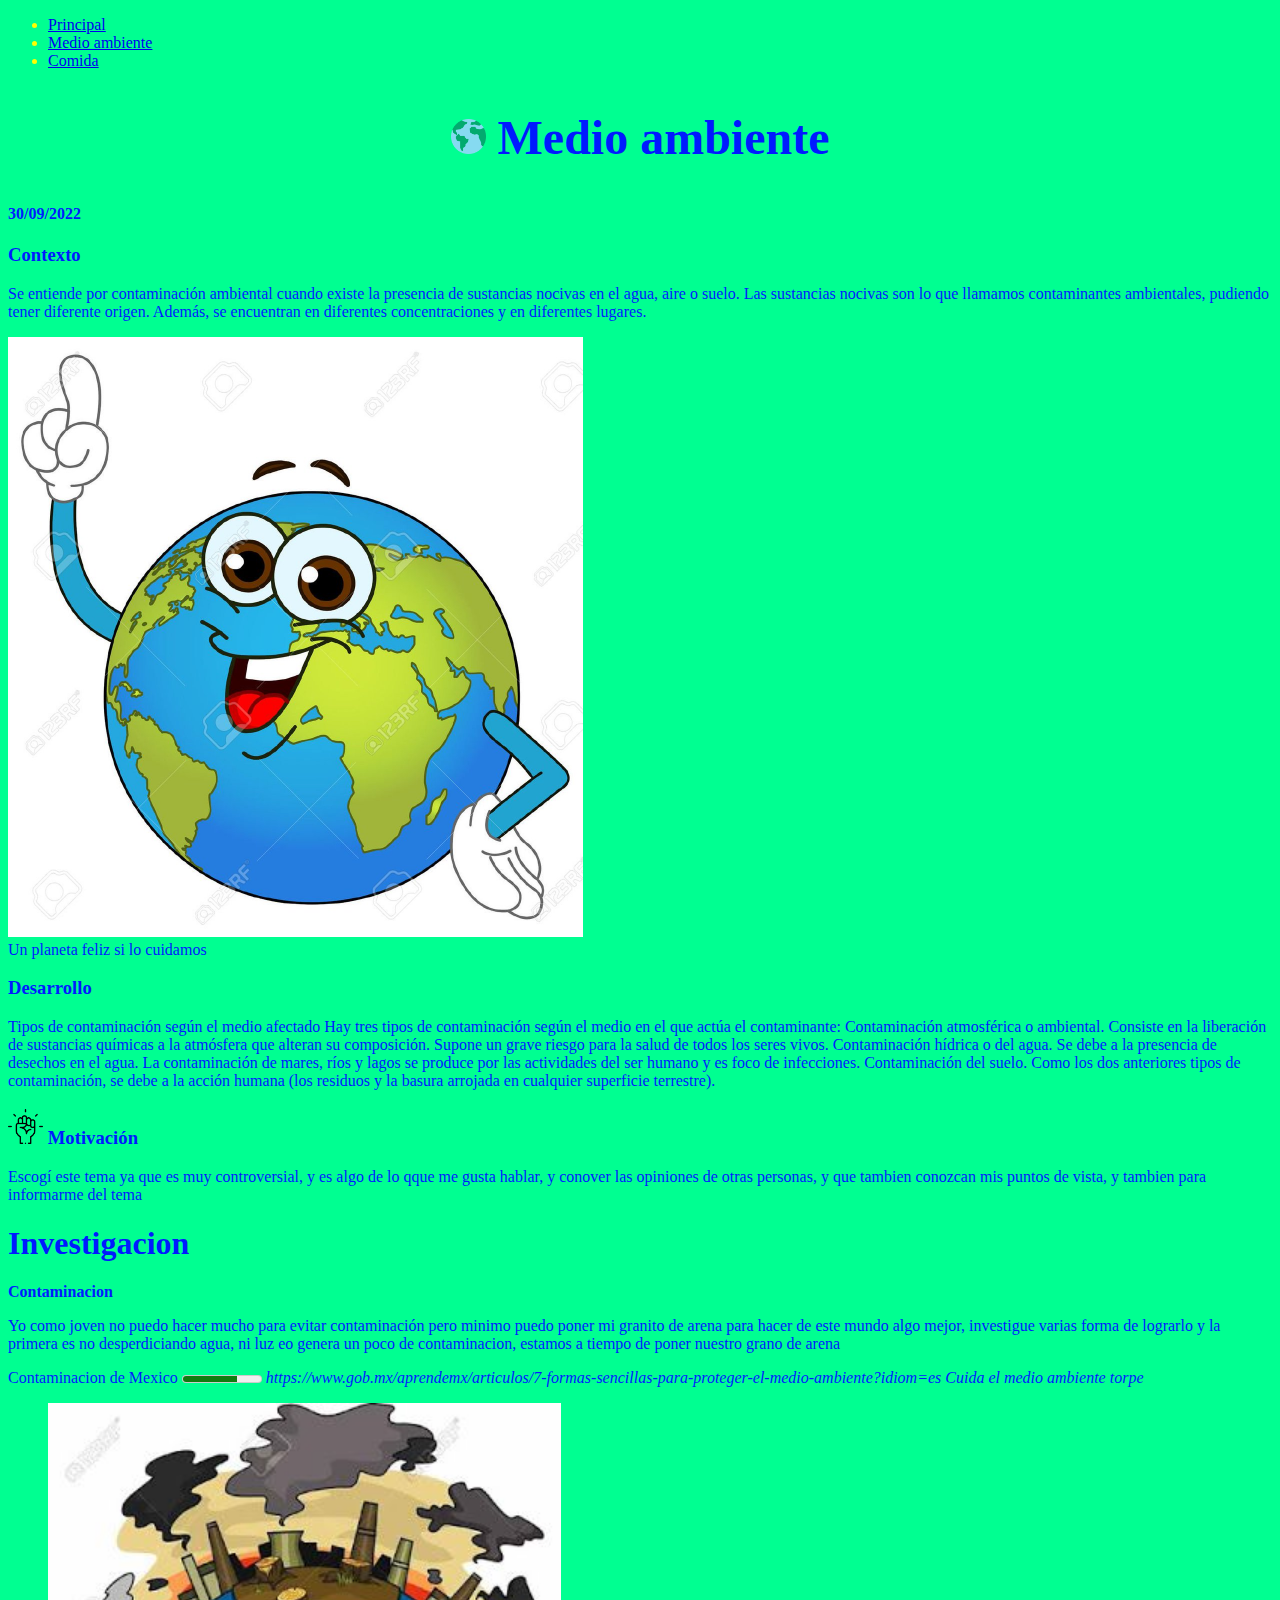
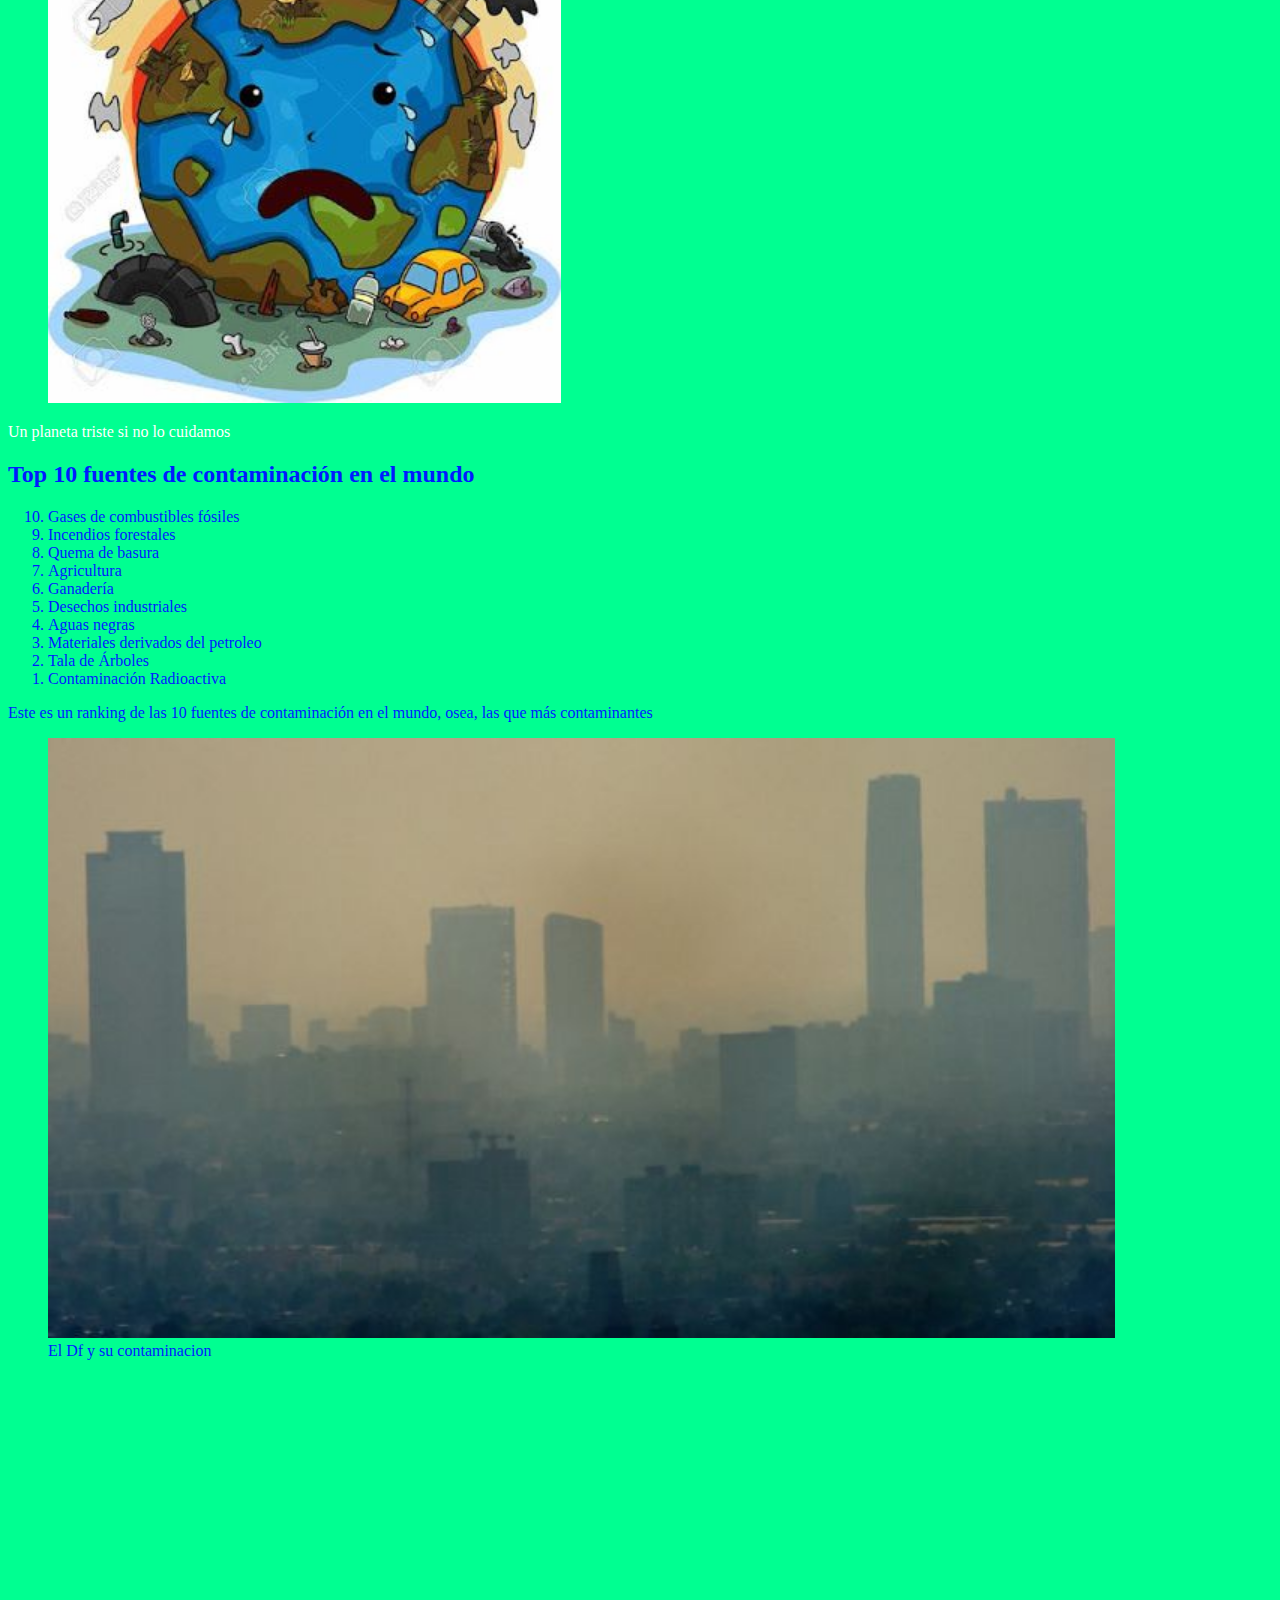
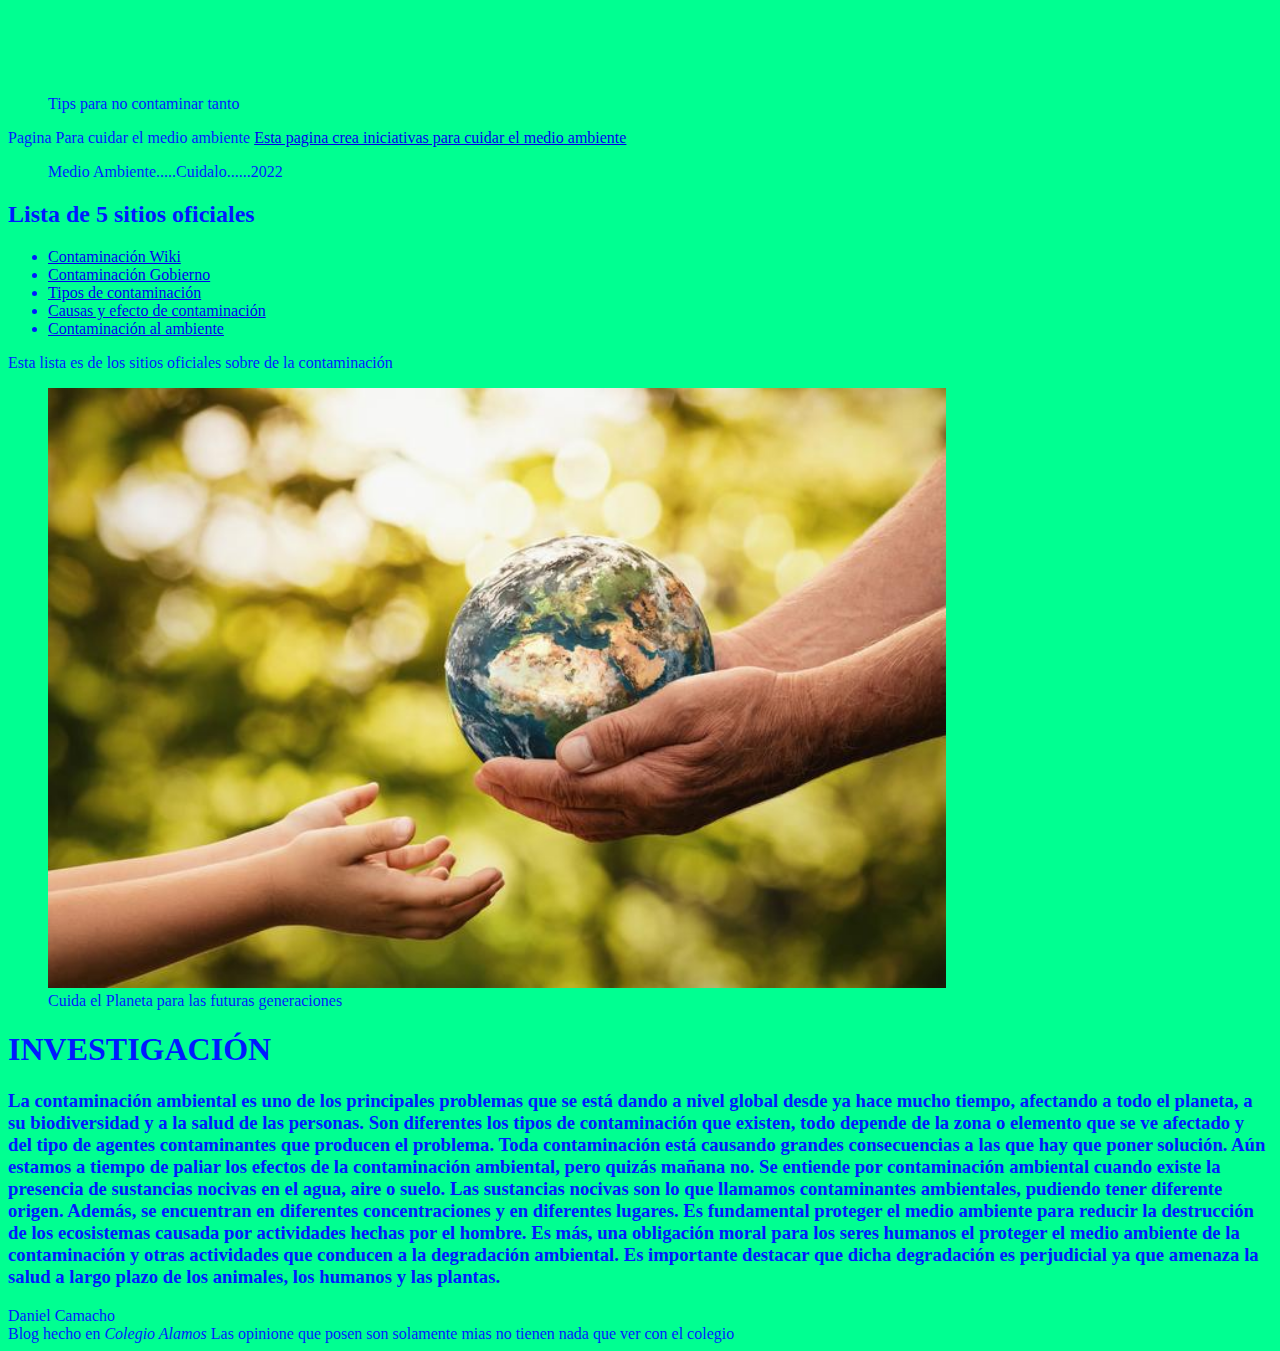
==== root/assets/mi_primer_tema.html @ be3f82df "cambio" ====
<!DOCTYPE html>
<html>
    <!--Inicia encabezado-->
    <head>
        <!--Idioma español-->

        <meta charset="utf-8">
        <!--Comienza titulo-->
        <title> Introducción a mi tema</title>
        <!--termina titulo-->
        <link rel="stylesheet" href="styles/estilos_dani.css">
    </head>
    <!--Termina encabezado-->
    <!--comienza cuerpo-->
    <body>
        <!--Comienza lista para enlaces-->
        <nav> 
            <ul>
                <li>
                    <a class="resaltado" href="index.html" target="blank">Principal</a>
                </li>
                <li>
                    <a class="resaltado" href="mi_primer_tema.html"> Medio ambiente </a>
                </li>
                <li>
                    <a class="resaltado" href="mi_segundo_tema.html"> Comida </a>
                </li>

            </ul>
        </nav>
        <!--termina lista para enlaces-->
        <!--Comienza section-->
        <section>
            <!--Comienza parte seminare2-->
            <article> 
                
                <header>
                    <hgroup>
                        <!--Comienza título-->
                        <h2 id="titulo_del-blog"><img src="images/en-todo-el-mundo.png" alt="Medio ambiente" height="35px" width="auto"> Medio ambiente </h2>
                        <!--termina título-->
                        <!--Comienza fecha-->
                        <h4>30/09/2022</h4>
                        <!--termina fecha-->
                    </hgroup>

                </header>
                <div>
                     <!--comienza contexto-->
                     <h3>Contexto</h3>
                     <p>Se entiende por contaminación ambiental cuando existe la presencia de sustancias nocivas en el agua, aire o suelo. Las sustancias nocivas son lo que llamamos contaminantes ambientales, pudiendo tener diferente origen. Además, se encuentran en diferentes concentraciones y en diferentes lugares.</p>
                     <!--termina contexto-->
                     <img src="images/CTVoFXoWEAAQvad.jpg" alt="Planeta" height="600px" width="auto">
            <figcaption>  Un planeta feliz si lo cuidamos  </figcaption>
                     <!--Comienza desarrollo-->
                     <h3>Desarrollo </h3>
                     <p> Tipos de contaminación según el medio afectado
                         Hay tres tipos de contaminación según el medio en el que actúa el contaminante:
                        
                         Contaminación atmosférica o ambiental. Consiste en la liberación de sustancias químicas a la atmósfera que alteran su composición. Supone un grave riesgo para la salud de todos los seres vivos.
                         Contaminación hídrica o del agua. Se debe a la presencia de desechos en el agua. La contaminación de mares, ríos y lagos se produce por las actividades del ser humano y es foco de infecciones.
                         Contaminación del suelo. Como los dos anteriores tipos de contaminación, se debe a la acción humana (los residuos y la basura arrojada en cualquier superficie terrestre).
                     </p>
                     <!--termina desarrollo-->
                     <!--comienza motivación-->
                        <h3> <img src="images/motivacion.png" alt="Motivacion" height="35px" width="auto"> Motivación</h3>
                        <p> Escogí este tema ya que es muy controversial, y es algo de lo qque me gusta hablar, y conover las opiniones de otras personas, y que tambien conozcan mis puntos de vista, y tambien para informarme del tema</p>
                     <!--termina motivación-->

                     <!--comienza Investigacion sobre medio ambiente -->
                     <h1>Investigacion</h1>
                     <strong>Contaminacion</strong> <p>Yo como joven no puedo hacer mucho para evitar contaminación pero minimo puedo poner mi granito de arena para hacer de este mundo algo mejor, investigue varias forma de lograrlo y la primera es no desperdiciando agua, ni luz eo genera un poco de contaminacion, estamos a tiempo de poner nuestro grano de arena</p>
                     <label>Contaminacion de Mexico</label> <meter value="70" min="0" max="100"></meter>
                     <cite> https://www.gob.mx/aprendemx/articulos/7-formas-sencillas-para-proteger-el-medio-ambiente?idiom=es  Cuida el medio ambiente torpe </cite>

                </div>
                <footer>
                   
                </footer>
            </article>
            <!--meto imagenes-->
            <figure>
            <img src="images/930bde8042624d017119306ff8a8baa0.jpg" alt="Planeta" height="600px" width="auto">
            </figure>
            <figcaption>  Un planeta triste si no lo cuidamos  </figcaption>
            <!--termina parte seminare2-->
            <article> 
                 <header> 
                    <hgroup> 
                        <!--titulo de la lista--> 
                        <h2>Top 10 fuentes de contaminación en el mundo</h2> 
                    </hgroup> 
                </header> 
                <!--inicia contenido el artículo--> 
                <div> 
                    <ol reversed> 
                        <li>Gases de combustibles fósiles</li> 
                        <li>Incendios forestales</li> 
                        <li>Quema de basura</li> 
                        <li>Agricultura</li> 
                        <li>Ganadería</li> 
                        <li>Desechos industriales</li> 
                        <li>Aguas negras</li> 
                        <li>Materiales derivados del petroleo</li> 
                        <li>Tala de Árboles</li> 
                        <li>Contaminación Radioactiva</li> 
                    </ol reversed> 
                    <p>Este es un ranking de las 10 fuentes de contaminación en el mundo, osea, las que más contaminantes</p> 
                </div> 
                <div>
                    <figure>
                        <img src="images/160315115231_mexico_pollution_624x351_afp_nocredit.jpg" alt="Mexico" height="600px" width="auto">
                        <figcaption>El Df y su contaminacion</figcaption>
                    </figure>
                </div>
                <figure>
                    <iframe width="560" height="315" src="https://www.youtube.com/embed/biGw7OzNfWE" title="YouTube video player" frameborder="0" allow="accelerometer; autoplay; clipboard-write; encrypted-media; gyroscope; picture-in-picture" allowfullscreen></iframe>
                    <figcaption>Tips para no contaminar tanto</figcaption>
                </figure>
                <!--termina contenido de articulo--> 
                <footer> 
                    <div> <span>Pagina Para cuidar el medio ambiente</span> <a href="https://www.dogoodpeople.com/?utm_term=ambiente%20y%20sustentabilidad&utm_campaign=M%C3%A9xico&utm_source=adwords&utm_medium=ppc&hsa_acc=4522925694&hsa_cam=17132931782&hsa_grp=136989667340&hsa_ad=595877659138&hsa_src=g&hsa_tgt=kwd-322311524111&hsa_kw=ambiente%20y%20sustentabilidad&hsa_mt=b&hsa_net=adwords&hsa_ver=3&gclid=CjwKCAiAjs2bBhACEiwALTBWZZlXbgCoBn-3qpS0kP1nUB8QL4iPzg8q-S0bPbfmya2EGTg52HwVhxoCsWEQAvD_BwE" target="_blank">Esta pagina crea iniciativas para cuidar el medio ambiente  </a></div>
                <blockquote>Medio Ambiente.....Cuidalo......2022 </blockquote>
                 
                </footer> 
            </article> 

            <article> 
             <header> 
                <hgroup> 
                     <!--titulo de la lista--> 
                        <h2>Lista de 5 sitios oficiales</h2> 
                </hgroup> 
             </header> 
                <!--inicia contenido el artículo--> 
                <div> 
                    <!-- Inicia lista --> 
                    <ul> 
                        <li> <a href="https://es.wikipedia.org/wiki/Contaminaci%C3%B3n" target="_blank"> Contaminación Wiki </a> </li> 
                        <li> <a href="https://edomex.gob.mx/medio_ambiente_2021#:~:text=Se%20entiende%20por%20contaminaci%C3%B3n%20ambiental,concentraciones%20y%20en%20diferentes%20lugares" target="_blank"> Contaminación Gobierno </a> </li> 
                        <li> <a href="https://ayudaenaccion.org/blog/sostenibilidad/tipos-contaminacion-ambiental/" target="_blank"> Tipos de contaminación</a> </li> 
                        <li> <a href="https://residus.gencat.cat/es/ambits_dactuacio/sols_contaminats/causes_i_efectes_de_la_contaminacio_del_sol/" target="_blank"> Causas y efecto de contaminación </a> </li> 
                        <li> <a href="https://www.fundacionaquae.org/wiki/causas-contaminacion-ambiental/"> Contaminación al ambiente</a> </li> 
                    </ul> 
                    <!-- Termina lista --> 
                    <p> Esta lista es de los sitios oficiales sobre de la contaminación </p> 
                </div> 

                <div>
                    <figure>
                        <img src="images/por_que_es_importante_cuidar_el_medio_ambiente_2251_orig.jpg" alt="Medio" height="600px" width="auto">
                        <figcaption>Cuida el Planeta para las futuras generaciones</figcaption>
                    </figure>
                </div>
                <div>
                    <h1> INVESTIGACIÓN</h1>
                    <h3>La contaminación ambiental es uno de los principales problemas que se está dando a nivel global desde ya hace mucho tiempo, afectando a todo el planeta, a su biodiversidad y a la salud de las personas. Son diferentes los tipos de contaminación que existen, todo depende de la zona o elemento que se ve afectado y del tipo de agentes contaminantes que producen el problema. Toda contaminación está causando grandes consecuencias a las que hay que poner solución. Aún estamos a tiempo de paliar los efectos de la contaminación ambiental, pero quizás mañana no.
                        Se entiende por contaminación ambiental cuando existe la presencia de sustancias nocivas en el agua, aire o suelo. Las sustancias nocivas son lo que llamamos contaminantes ambientales, pudiendo tener diferente origen. Además, se encuentran en diferentes concentraciones y en diferentes lugares.
                        Es fundamental proteger el medio ambiente para reducir la destrucción de los ecosistemas causada por actividades hechas por el hombre. Es más, una obligación moral para los seres humanos el proteger el medio ambiente de la contaminación y otras actividades que conducen a la degradación ambiental. Es importante destacar que dicha degradación es perjudicial ya que amenaza la salud a largo plazo de los animales, los humanos y las plantas.</h3>
                </div>
                <!--termina contenido de articulo--> 
                <footer>
                    <div><span>Daniel Camacho</span></div>
                    <div><span>Blog hecho en <i>Colegio Alamos</i> Las opinione que posen son solamente mias no tienen nada que ver con el colegio</span></div>
                
                </footer> 

            </article> 
            

    

        </section>
        <!--termina section-->
    </body>
    <!--termina cuerpo-->
</html>
---- root/assets/styles/estilos_dani.css ----
body{
    background-color: rgb(0, 255, 145);
    color: #ffffff;
}

article{
color: rgb(0, 26, 255);
}

nav>ul>li{
    color: #ffff00;
}

#titulo_del-blog{
    text-align: center;
    font-size: 3rem;
}
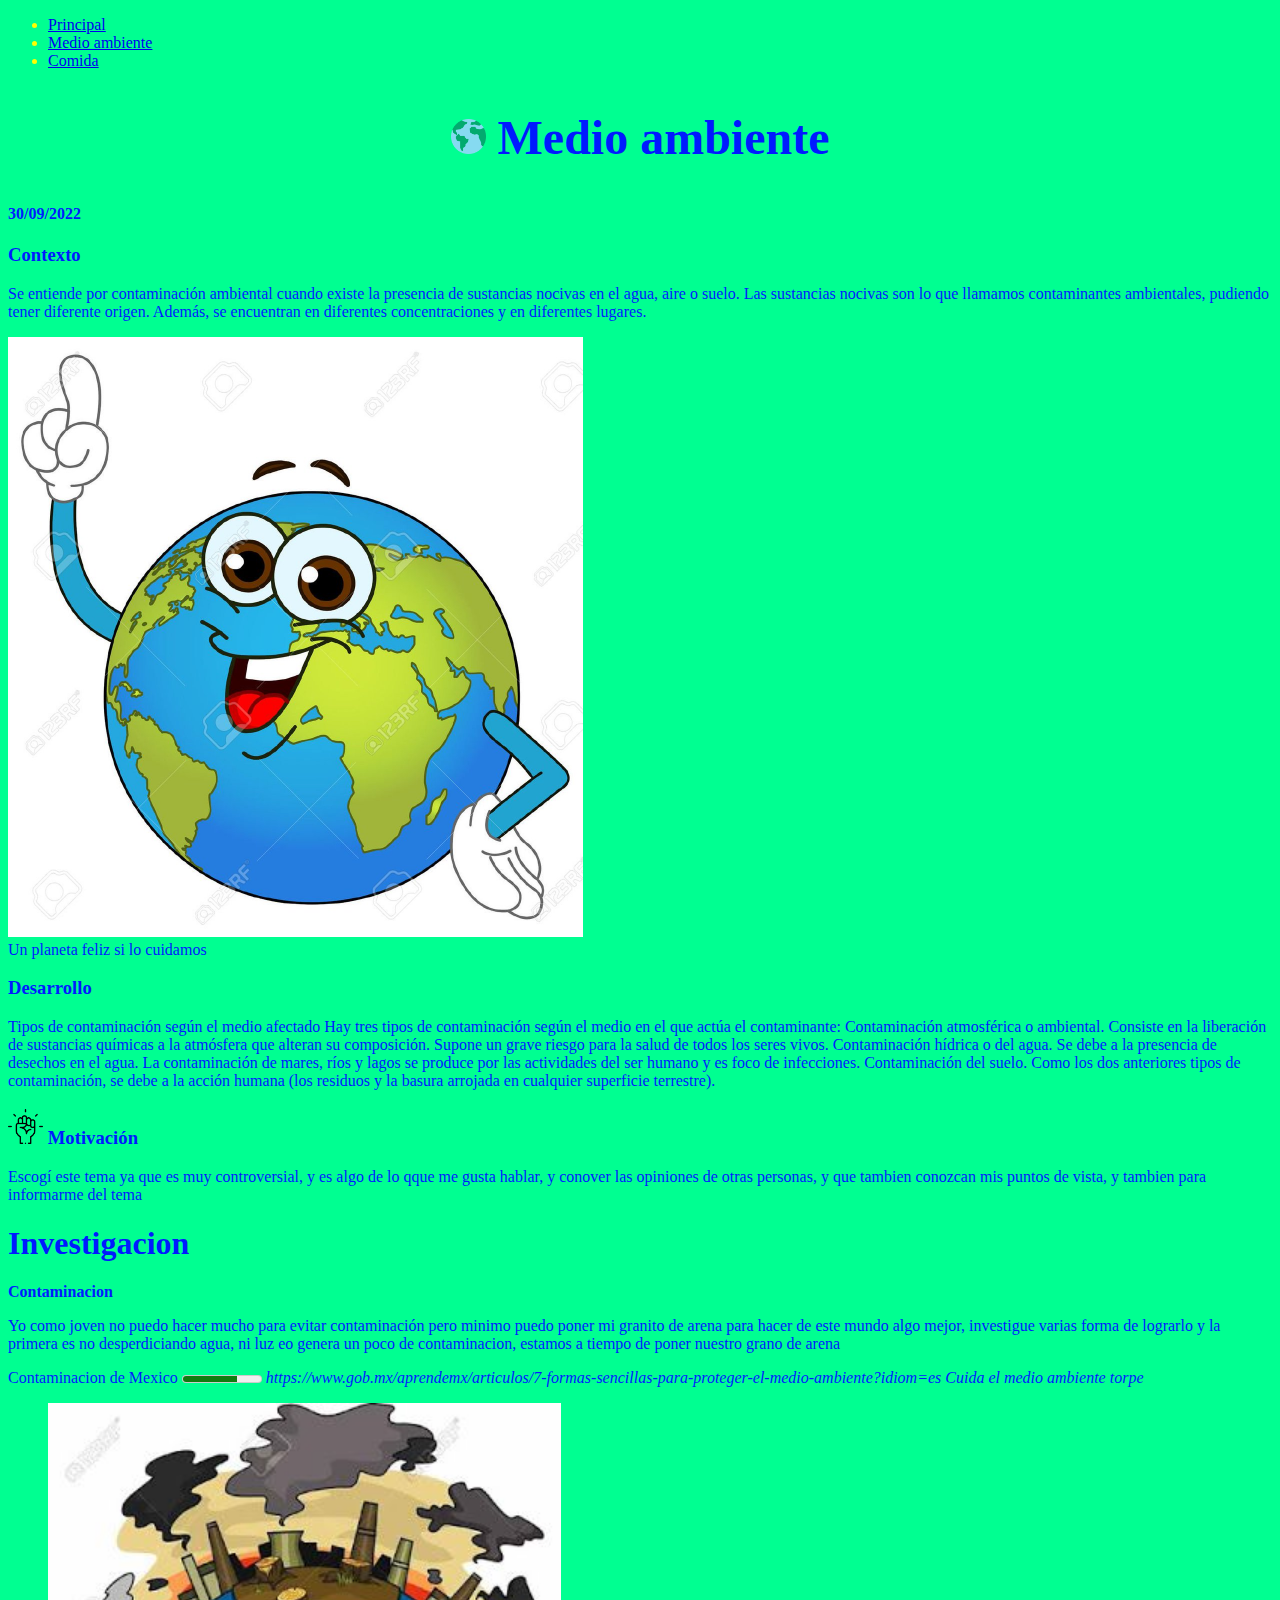
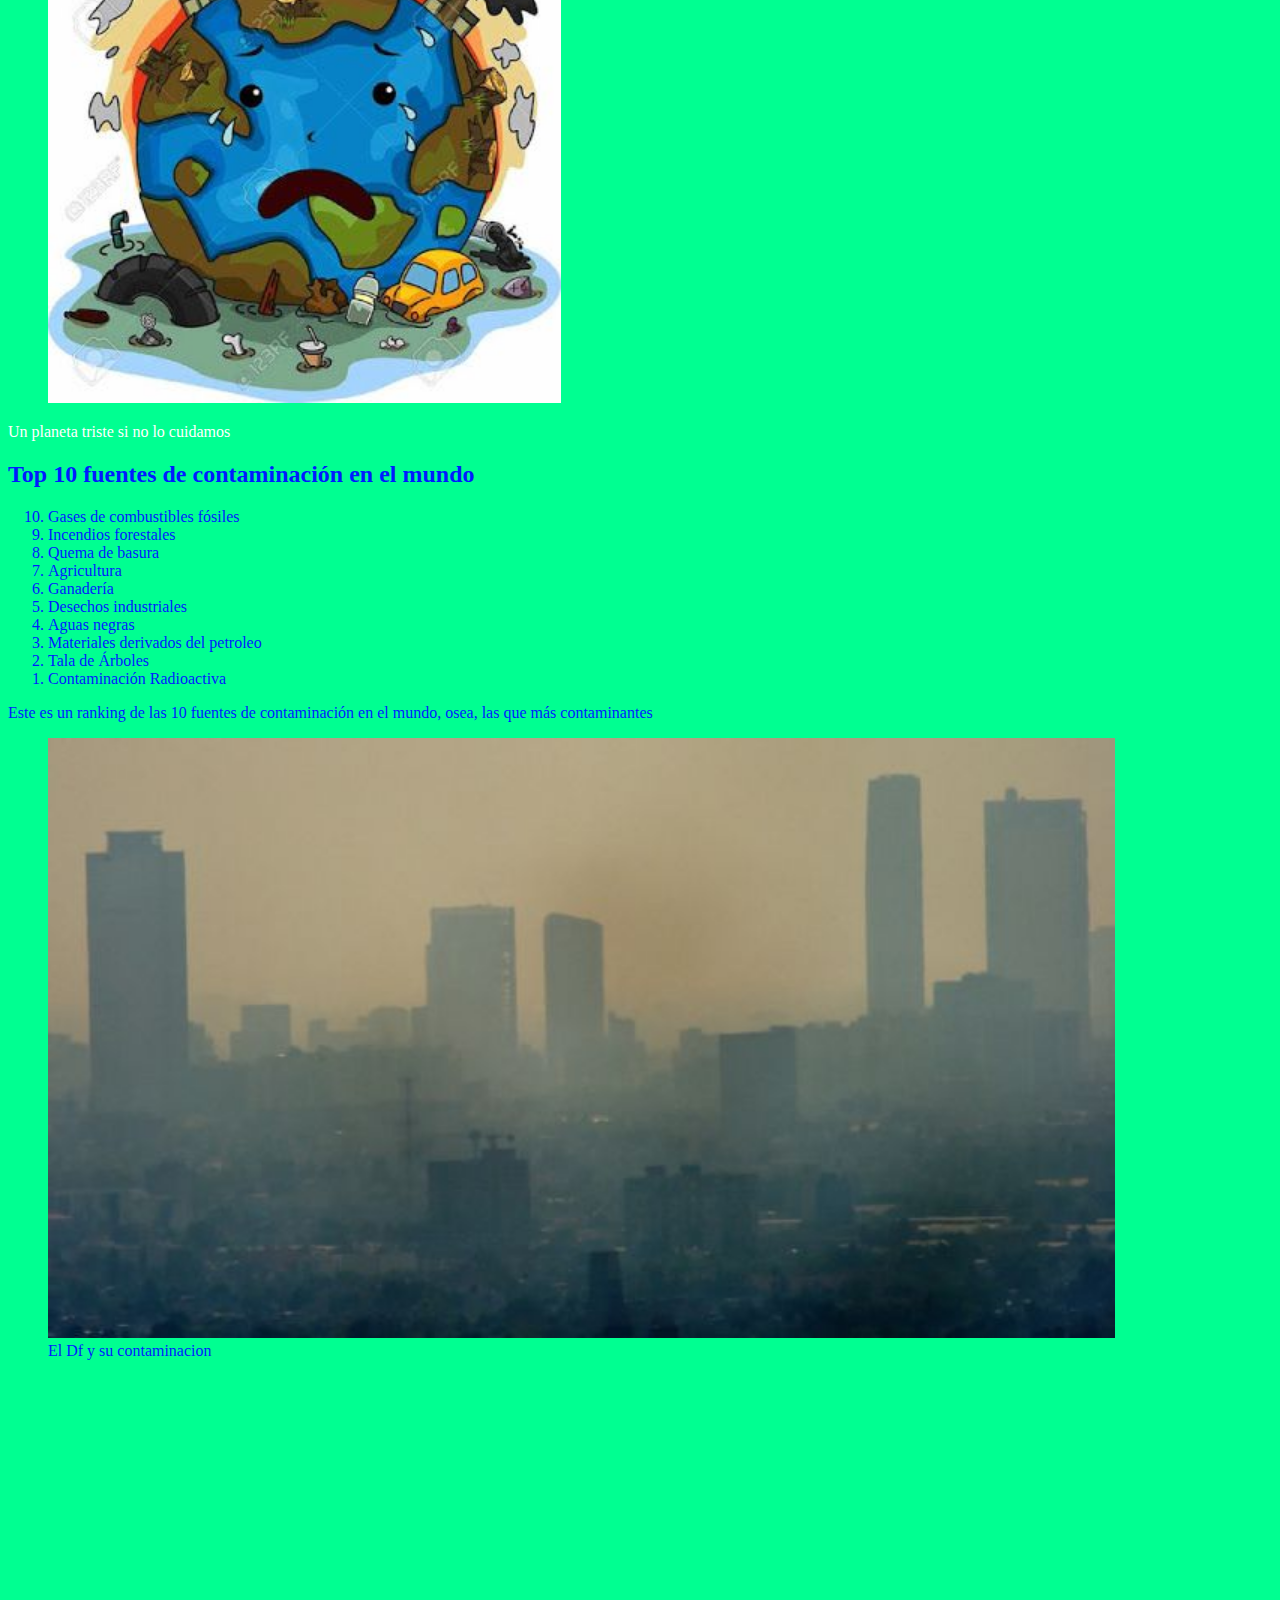
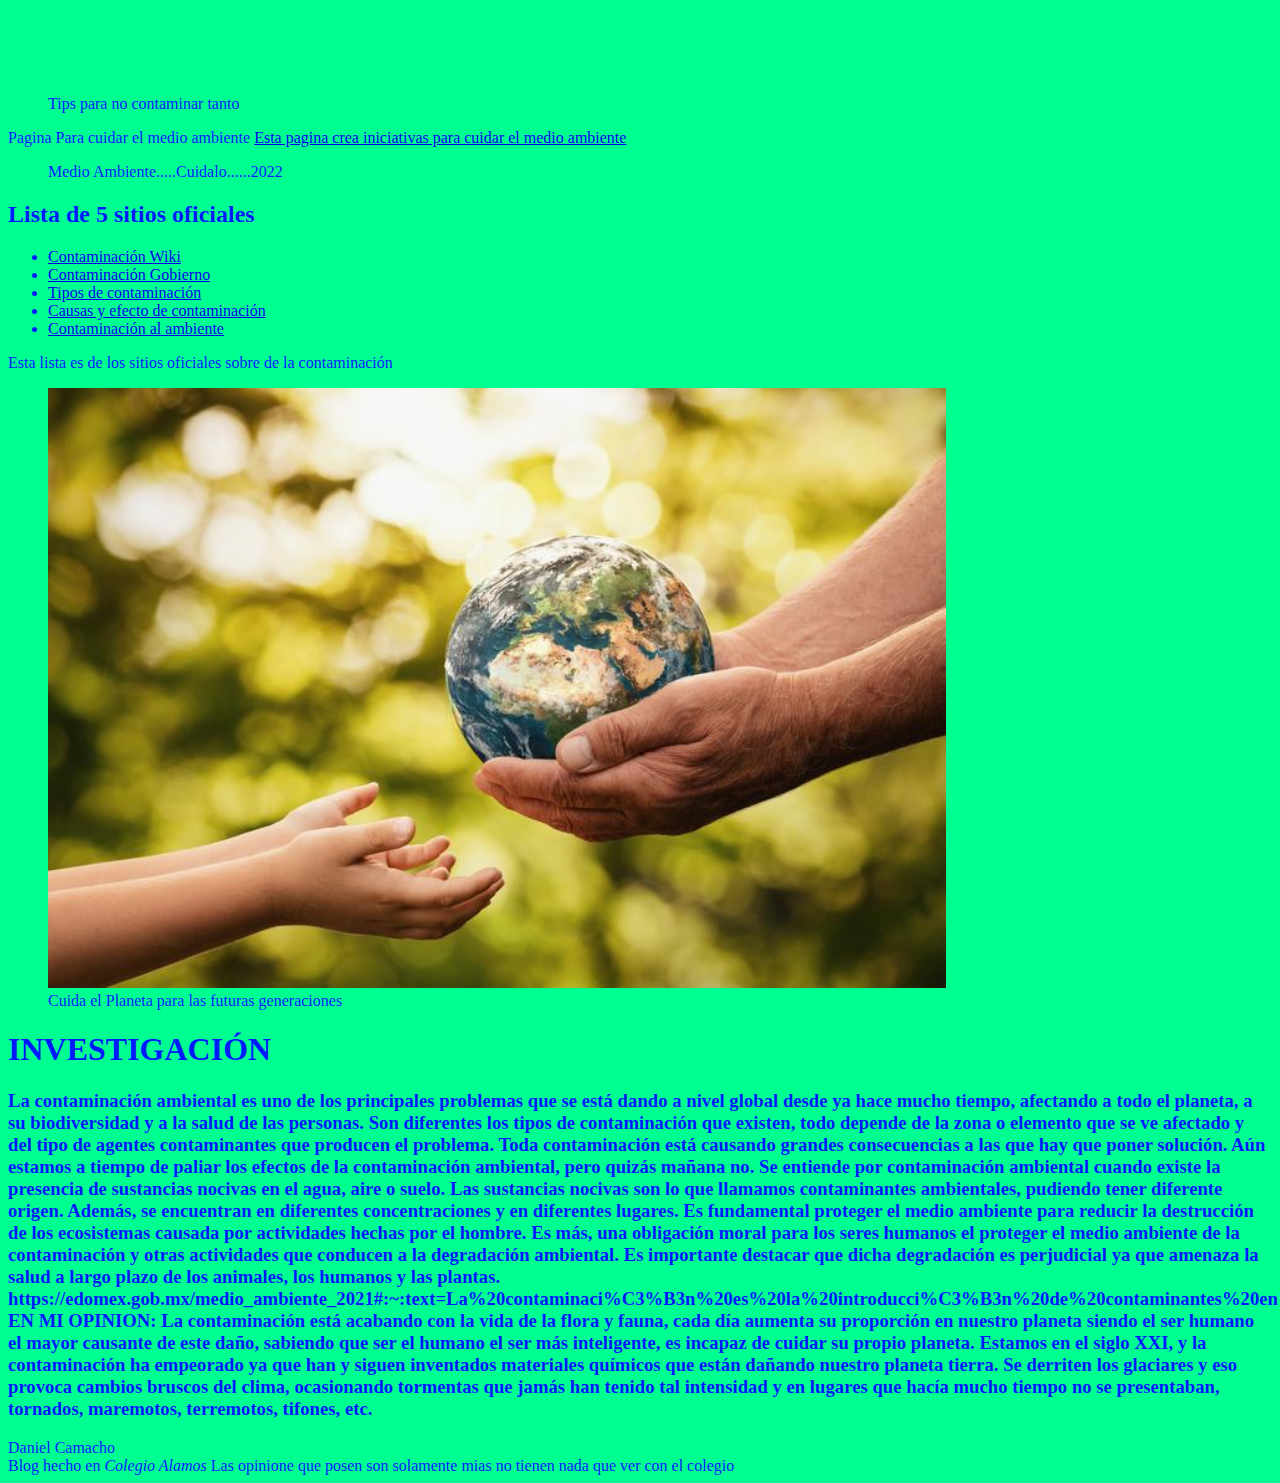
==== commit 6feda366: "cambio" ====
--- a/root/assets/mi_primer_tema.html
+++ b/root/assets/mi_primer_tema.html
@@ -156,7 +156,11 @@
                     <h1> INVESTIGACIÓN</h1>
                     <h3>La contaminación ambiental es uno de los principales problemas que se está dando a nivel global desde ya hace mucho tiempo, afectando a todo el planeta, a su biodiversidad y a la salud de las personas. Son diferentes los tipos de contaminación que existen, todo depende de la zona o elemento que se ve afectado y del tipo de agentes contaminantes que producen el problema. Toda contaminación está causando grandes consecuencias a las que hay que poner solución. Aún estamos a tiempo de paliar los efectos de la contaminación ambiental, pero quizás mañana no.
                         Se entiende por contaminación ambiental cuando existe la presencia de sustancias nocivas en el agua, aire o suelo. Las sustancias nocivas son lo que llamamos contaminantes ambientales, pudiendo tener diferente origen. Además, se encuentran en diferentes concentraciones y en diferentes lugares.
-                        Es fundamental proteger el medio ambiente para reducir la destrucción de los ecosistemas causada por actividades hechas por el hombre. Es más, una obligación moral para los seres humanos el proteger el medio ambiente de la contaminación y otras actividades que conducen a la degradación ambiental. Es importante destacar que dicha degradación es perjudicial ya que amenaza la salud a largo plazo de los animales, los humanos y las plantas.</h3>
+                        Es fundamental proteger el medio ambiente para reducir la destrucción de los ecosistemas causada por actividades hechas por el hombre. Es más, una obligación moral para los seres humanos el proteger el medio ambiente de la contaminación y otras actividades que conducen a la degradación ambiental. Es importante destacar que dicha degradación es perjudicial ya que amenaza la salud a largo plazo de los animales, los humanos y las plantas.
+                        https://edomex.gob.mx/medio_ambiente_2021#:~:text=La%20contaminaci%C3%B3n%20es%20la%20introducci%C3%B3n%20de%20contaminantes%20en%20un%20ecosistema%20determinado.&text=La%20contaminaci%C3%B3n%20org%C3%A1nica%3A%20debido%20a,grises%2C%20residuos%20industriales%20o%20agr%C3%ADcolas.
+                        
+                        EN MI OPINION: La contaminación está acabando con la vida de la flora y fauna, cada día aumenta su proporción en nuestro planeta siendo el ser humano el mayor causante de este daño, sabiendo que ser el humano el ser más inteligente, es incapaz de cuidar su propio planeta. Estamos en el siglo XXI, y la contaminación ha empeorado ya que han y siguen inventados materiales químicos que están dañando nuestro planeta tierra. Se derriten los glaciares y eso provoca cambios bruscos del clima, ocasionando tormentas que jamás han tenido tal intensidad y en lugares que hacía mucho tiempo no se presentaban, tornados, maremotos, terremotos, tifones, etc.
+                    </h3>
                 </div>
                 <!--termina contenido de articulo--> 
                 <footer>
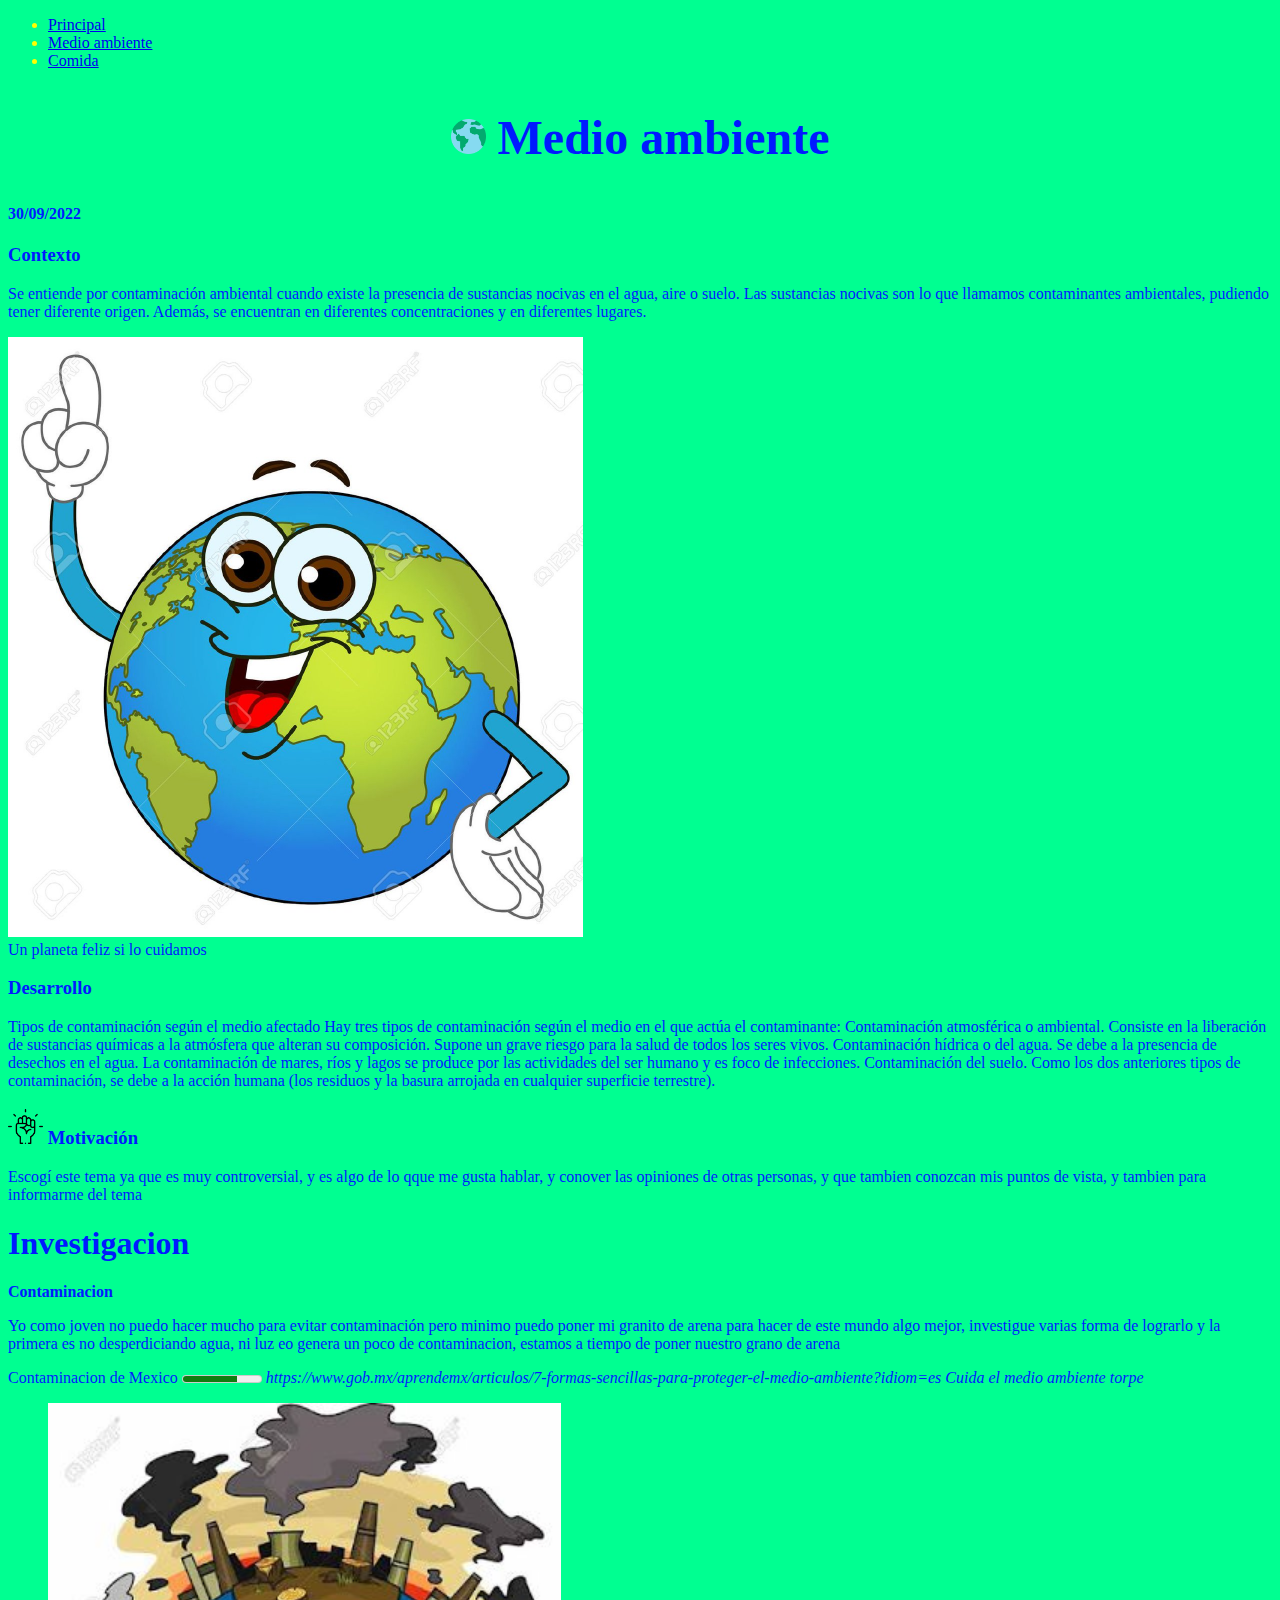
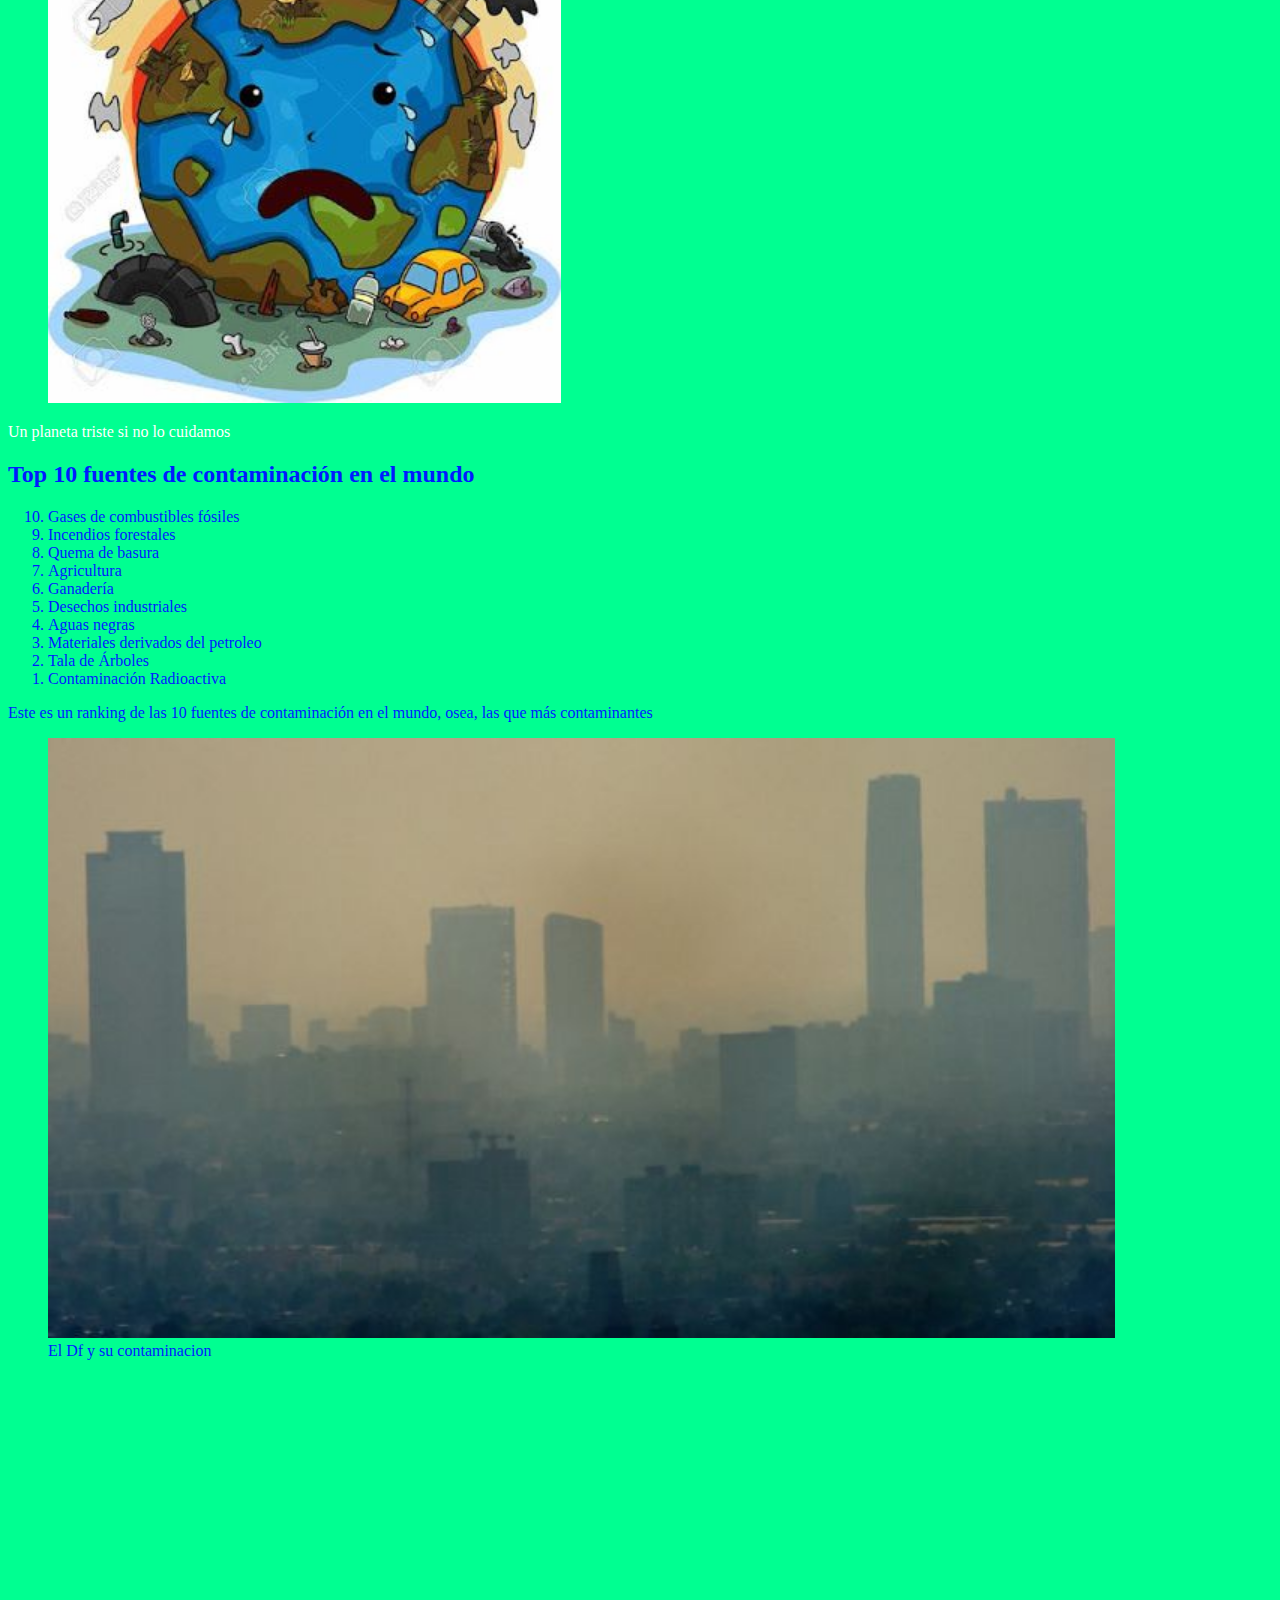
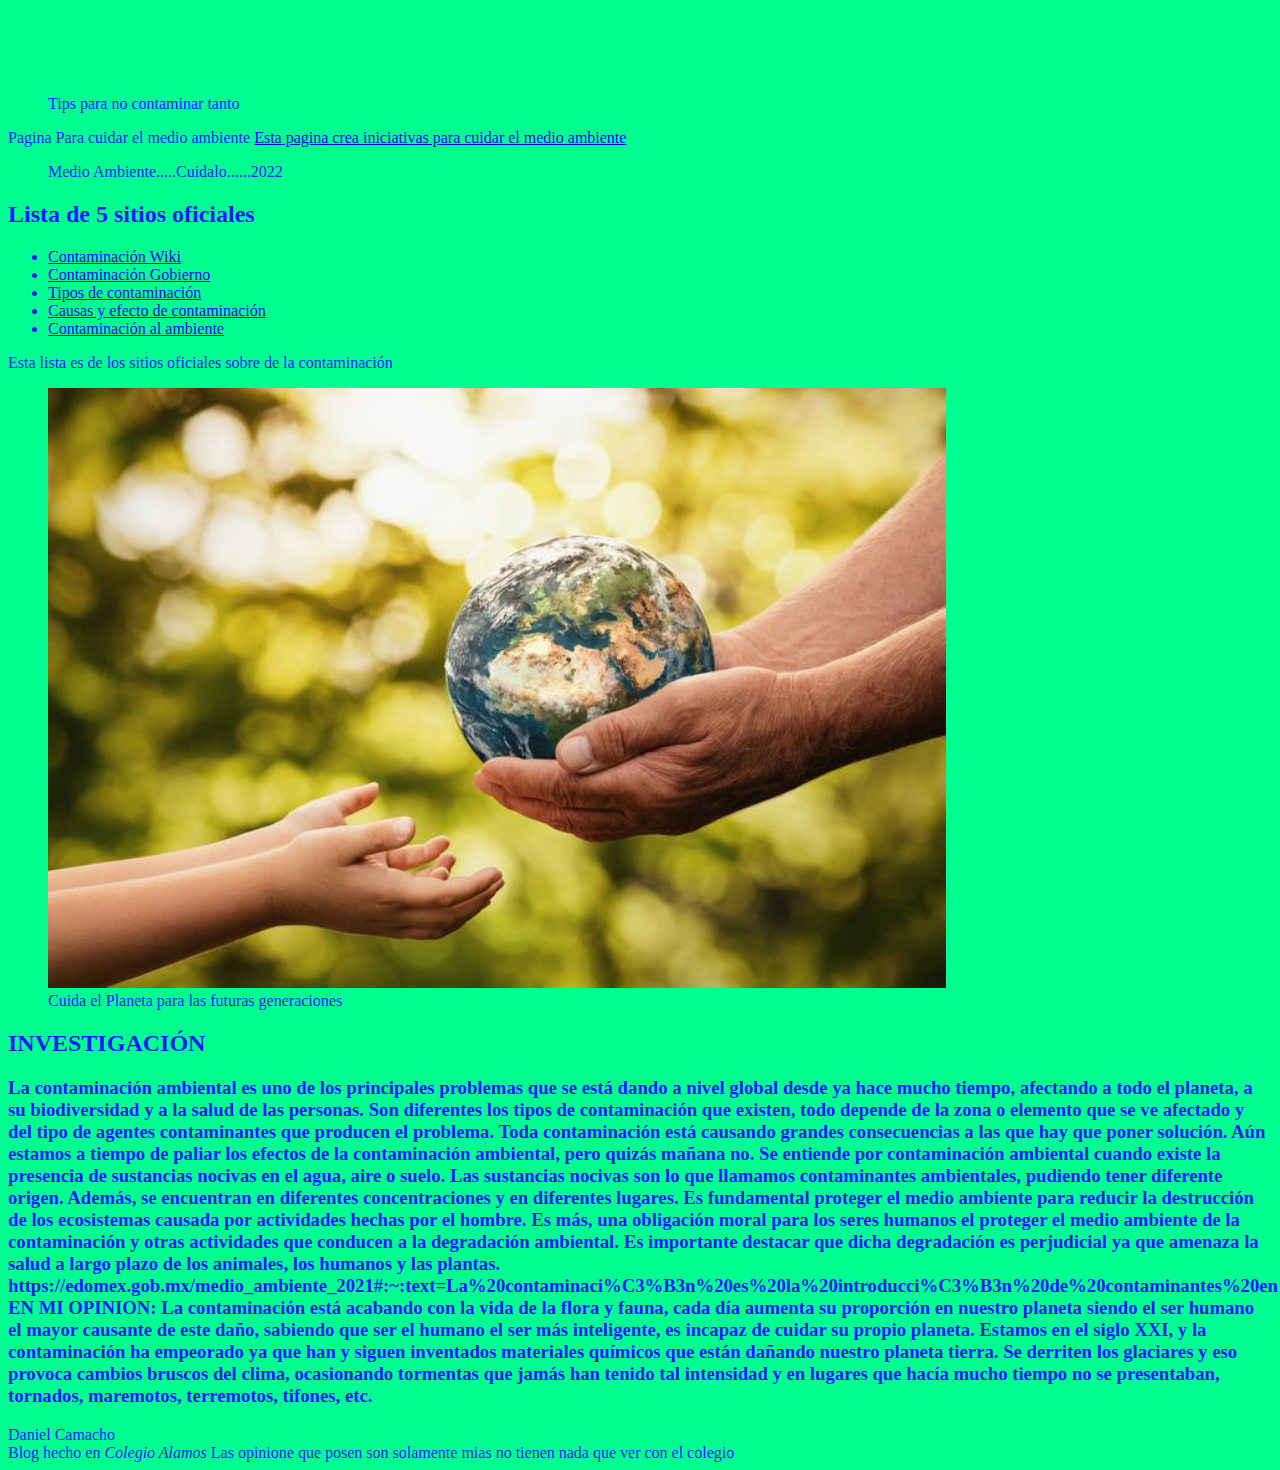
==== commit 1e82d4f3: "cambios" ====
--- a/root/assets/mi_primer_tema.html
+++ b/root/assets/mi_primer_tema.html
@@ -153,12 +153,12 @@
                     </figure>
                 </div>
                 <div>
-                    <h1> INVESTIGACIÓN</h1>
+                    <h2> INVESTIGACIÓN</h2>
                     <h3>La contaminación ambiental es uno de los principales problemas que se está dando a nivel global desde ya hace mucho tiempo, afectando a todo el planeta, a su biodiversidad y a la salud de las personas. Son diferentes los tipos de contaminación que existen, todo depende de la zona o elemento que se ve afectado y del tipo de agentes contaminantes que producen el problema. Toda contaminación está causando grandes consecuencias a las que hay que poner solución. Aún estamos a tiempo de paliar los efectos de la contaminación ambiental, pero quizás mañana no.
                         Se entiende por contaminación ambiental cuando existe la presencia de sustancias nocivas en el agua, aire o suelo. Las sustancias nocivas son lo que llamamos contaminantes ambientales, pudiendo tener diferente origen. Además, se encuentran en diferentes concentraciones y en diferentes lugares.
                         Es fundamental proteger el medio ambiente para reducir la destrucción de los ecosistemas causada por actividades hechas por el hombre. Es más, una obligación moral para los seres humanos el proteger el medio ambiente de la contaminación y otras actividades que conducen a la degradación ambiental. Es importante destacar que dicha degradación es perjudicial ya que amenaza la salud a largo plazo de los animales, los humanos y las plantas.
                         https://edomex.gob.mx/medio_ambiente_2021#:~:text=La%20contaminaci%C3%B3n%20es%20la%20introducci%C3%B3n%20de%20contaminantes%20en%20un%20ecosistema%20determinado.&text=La%20contaminaci%C3%B3n%20org%C3%A1nica%3A%20debido%20a,grises%2C%20residuos%20industriales%20o%20agr%C3%ADcolas.
-                        
+
                         EN MI OPINION: La contaminación está acabando con la vida de la flora y fauna, cada día aumenta su proporción en nuestro planeta siendo el ser humano el mayor causante de este daño, sabiendo que ser el humano el ser más inteligente, es incapaz de cuidar su propio planeta. Estamos en el siglo XXI, y la contaminación ha empeorado ya que han y siguen inventados materiales químicos que están dañando nuestro planeta tierra. Se derriten los glaciares y eso provoca cambios bruscos del clima, ocasionando tormentas que jamás han tenido tal intensidad y en lugares que hacía mucho tiempo no se presentaban, tornados, maremotos, terremotos, tifones, etc.
                     </h3>
                 </div>
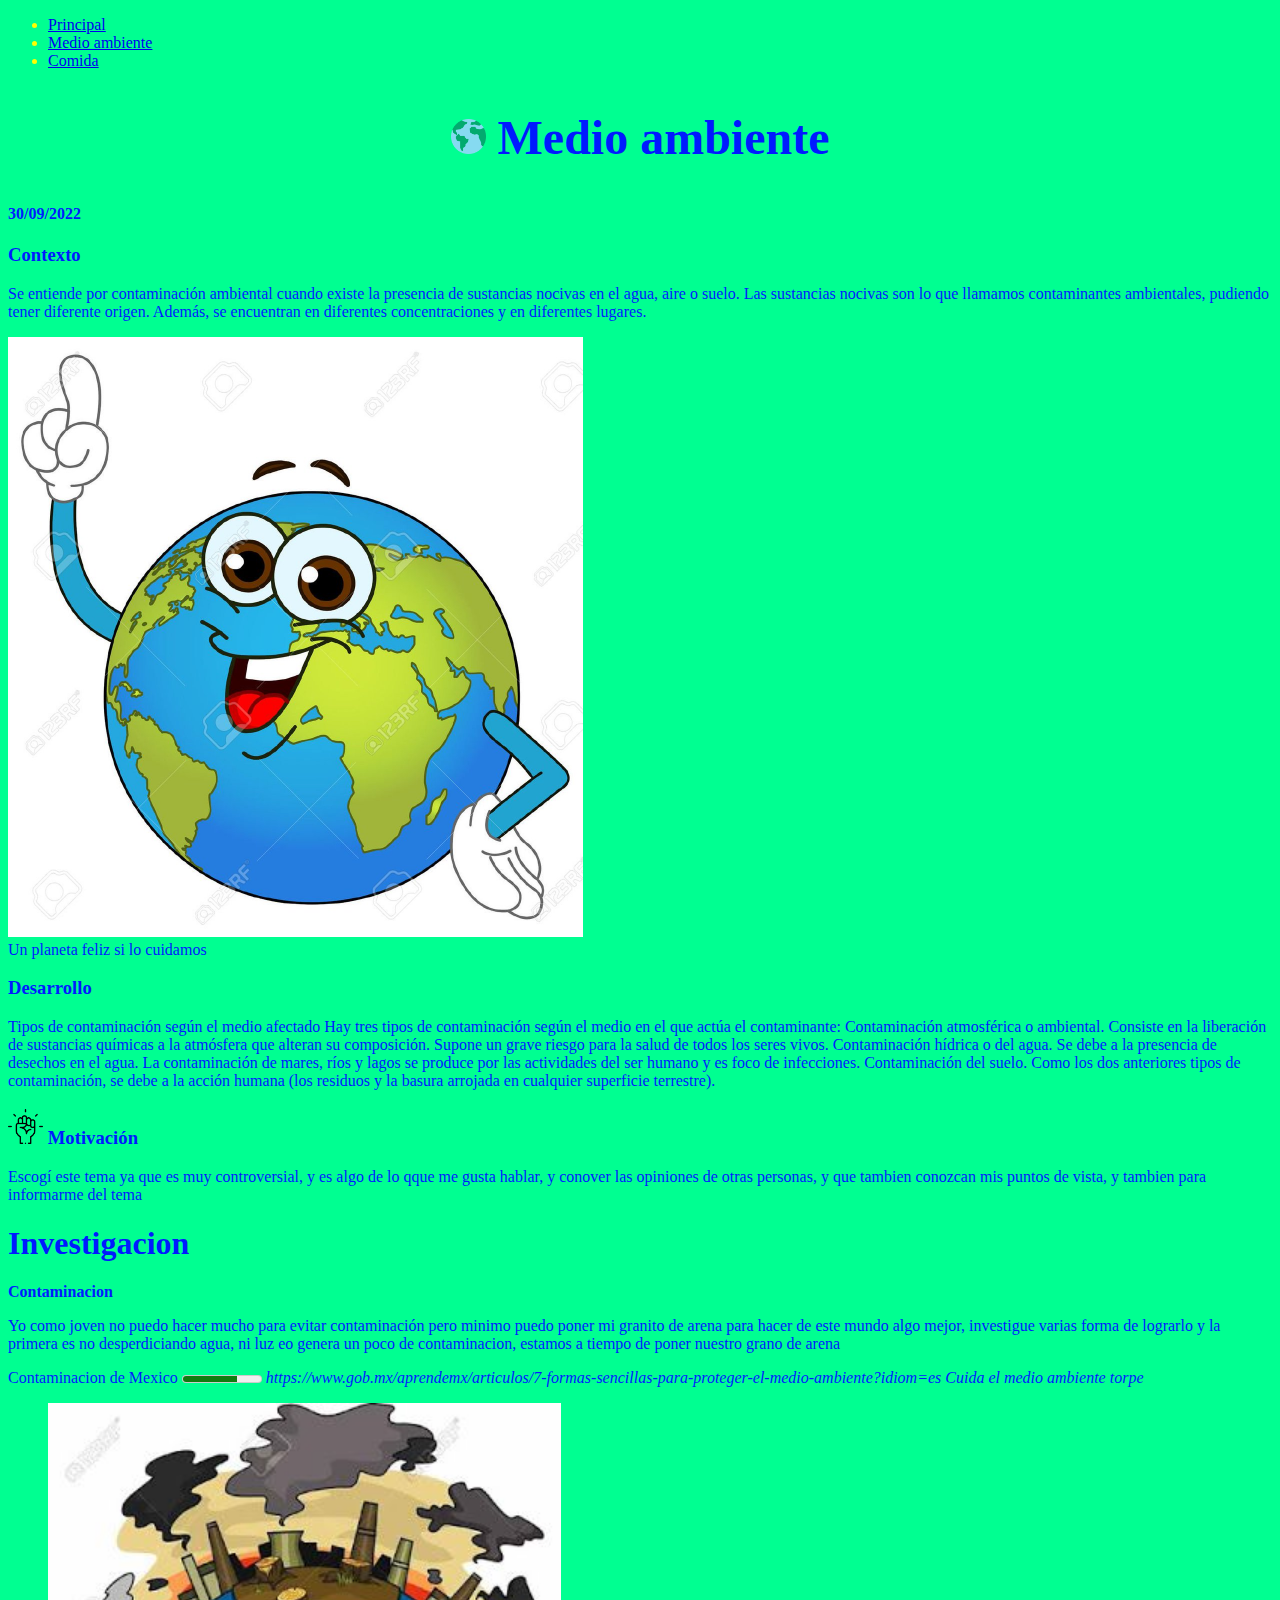
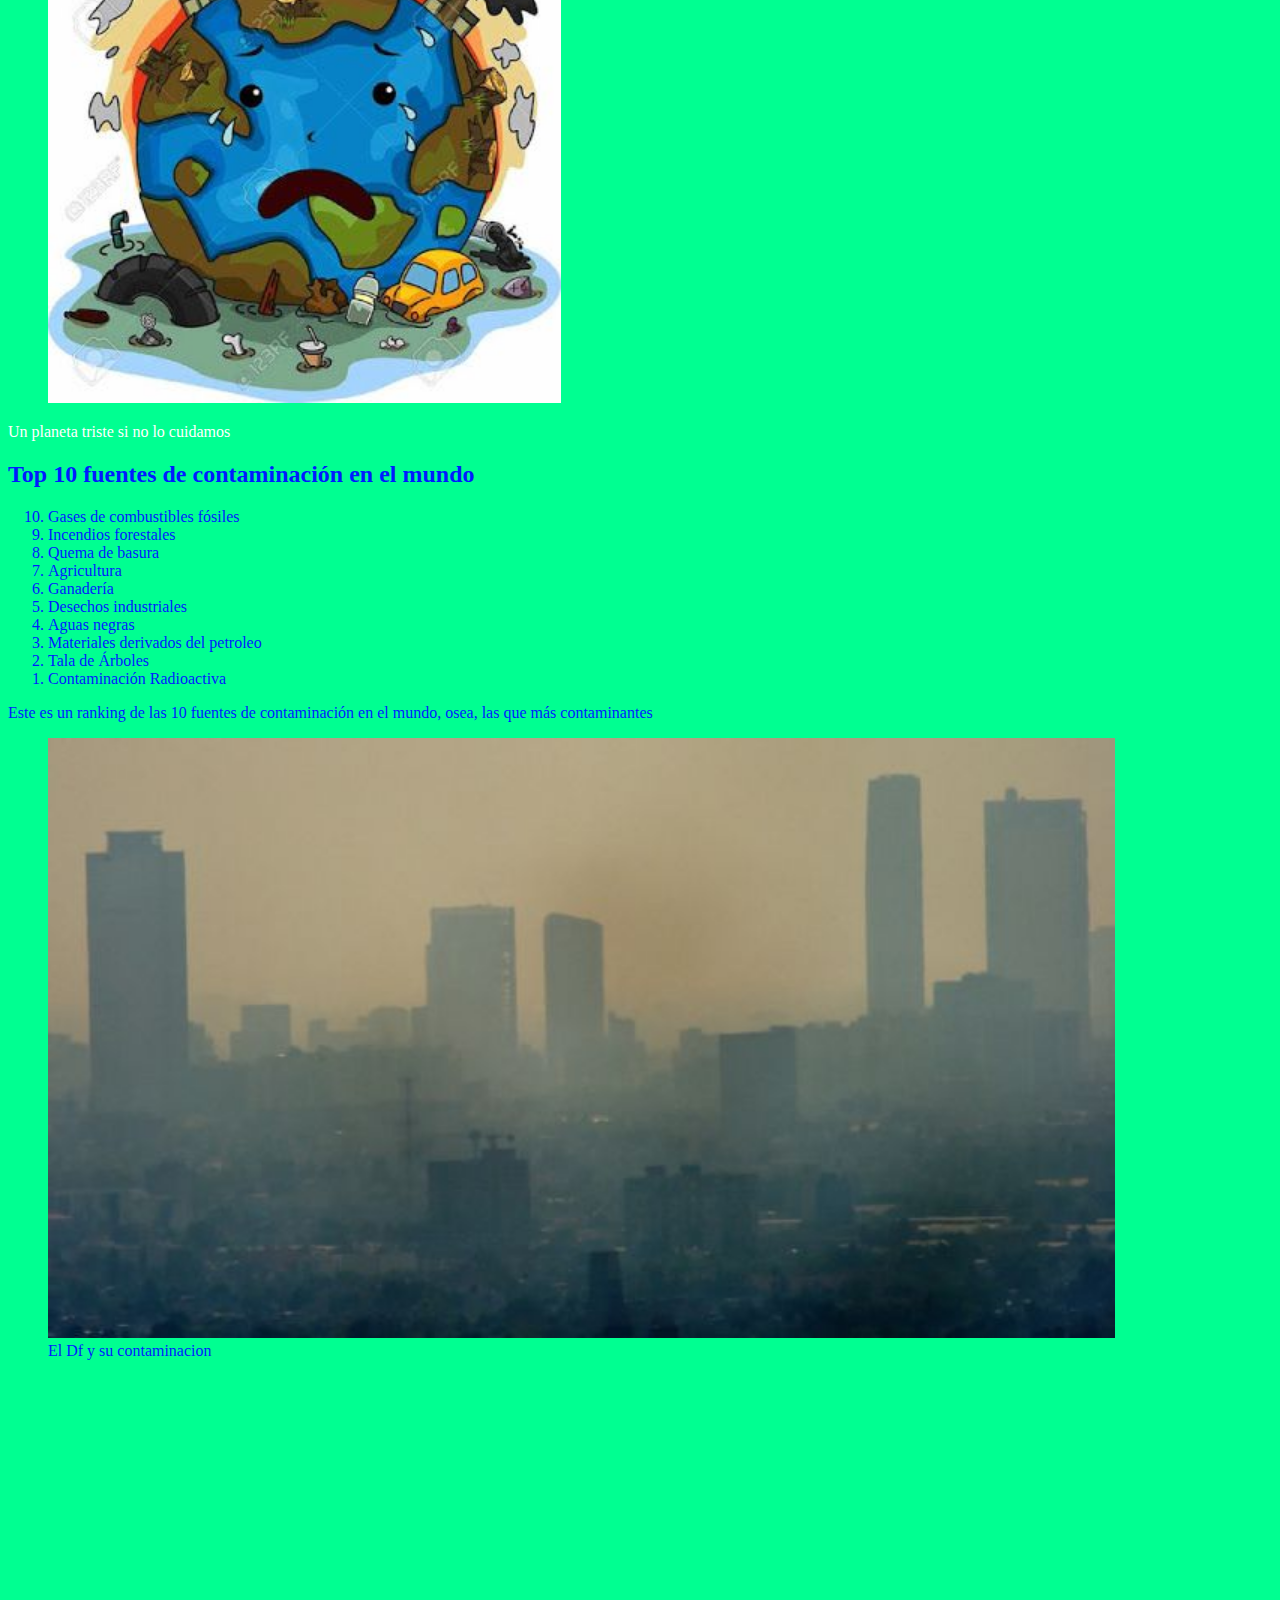
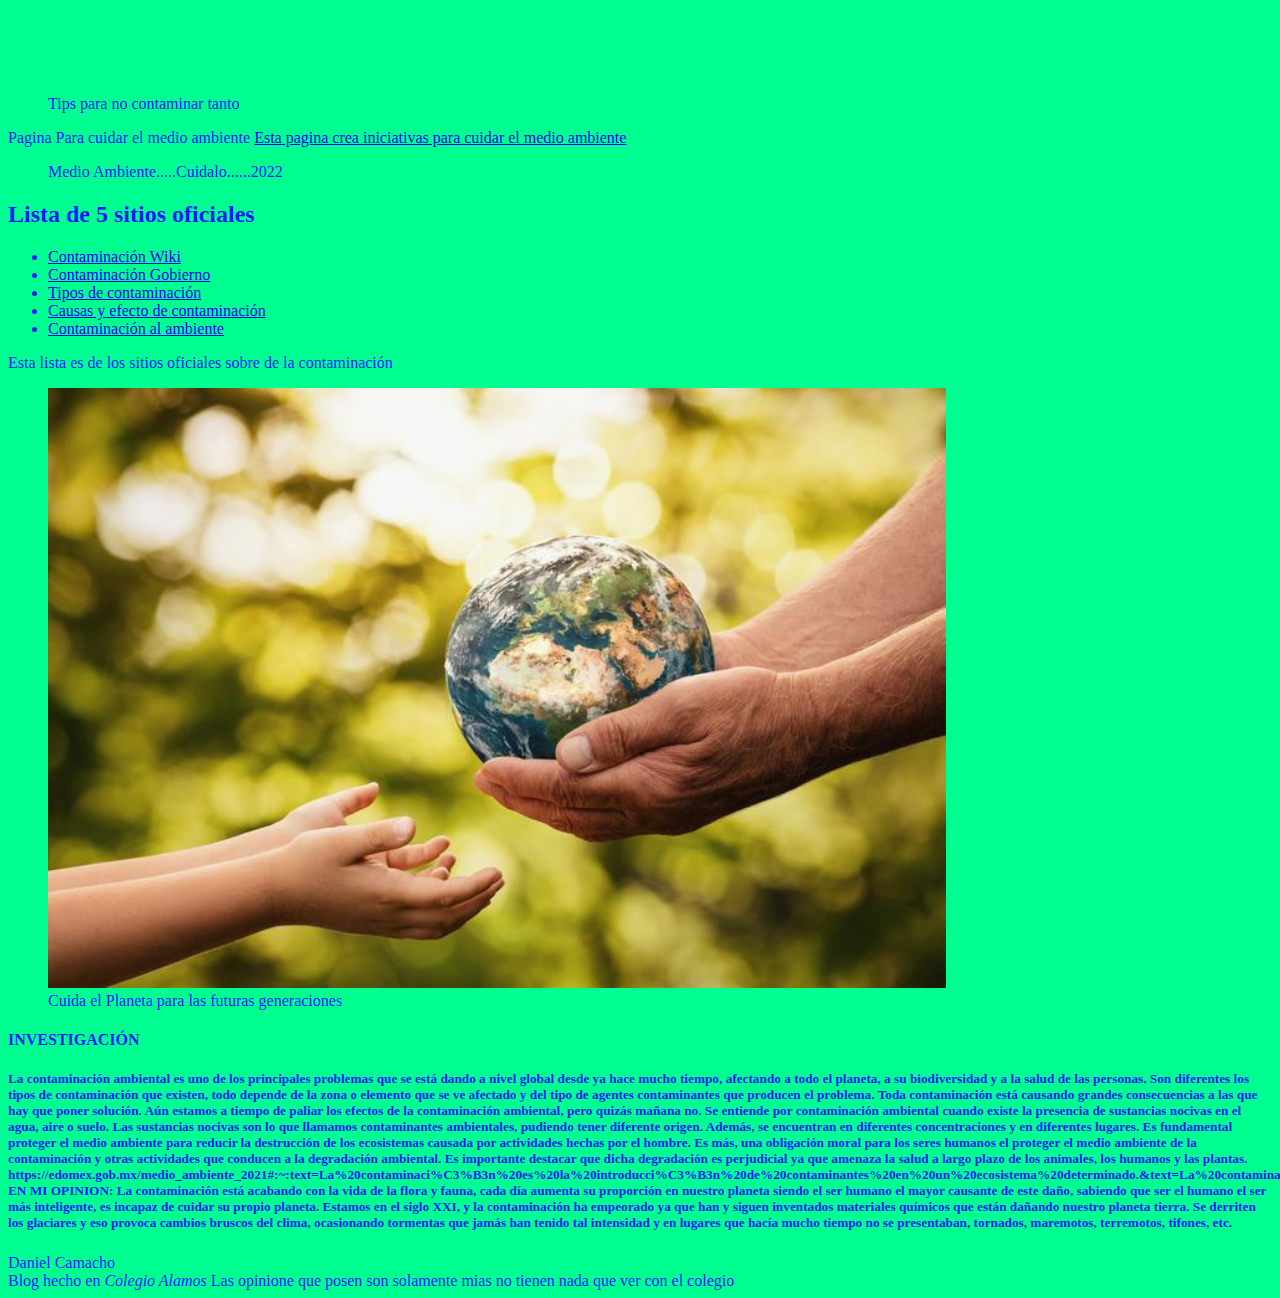
==== commit cb811ca9: "cambios" ====
--- a/root/assets/mi_primer_tema.html
+++ b/root/assets/mi_primer_tema.html
@@ -153,14 +153,14 @@
                     </figure>
                 </div>
                 <div>
-                    <h2> INVESTIGACIÓN</h2>
-                    <h3>La contaminación ambiental es uno de los principales problemas que se está dando a nivel global desde ya hace mucho tiempo, afectando a todo el planeta, a su biodiversidad y a la salud de las personas. Son diferentes los tipos de contaminación que existen, todo depende de la zona o elemento que se ve afectado y del tipo de agentes contaminantes que producen el problema. Toda contaminación está causando grandes consecuencias a las que hay que poner solución. Aún estamos a tiempo de paliar los efectos de la contaminación ambiental, pero quizás mañana no.
+                    <h4> INVESTIGACIÓN</h4>
+                    <h5>La contaminación ambiental es uno de los principales problemas que se está dando a nivel global desde ya hace mucho tiempo, afectando a todo el planeta, a su biodiversidad y a la salud de las personas. Son diferentes los tipos de contaminación que existen, todo depende de la zona o elemento que se ve afectado y del tipo de agentes contaminantes que producen el problema. Toda contaminación está causando grandes consecuencias a las que hay que poner solución. Aún estamos a tiempo de paliar los efectos de la contaminación ambiental, pero quizás mañana no.
                         Se entiende por contaminación ambiental cuando existe la presencia de sustancias nocivas en el agua, aire o suelo. Las sustancias nocivas son lo que llamamos contaminantes ambientales, pudiendo tener diferente origen. Además, se encuentran en diferentes concentraciones y en diferentes lugares.
                         Es fundamental proteger el medio ambiente para reducir la destrucción de los ecosistemas causada por actividades hechas por el hombre. Es más, una obligación moral para los seres humanos el proteger el medio ambiente de la contaminación y otras actividades que conducen a la degradación ambiental. Es importante destacar que dicha degradación es perjudicial ya que amenaza la salud a largo plazo de los animales, los humanos y las plantas.
                         https://edomex.gob.mx/medio_ambiente_2021#:~:text=La%20contaminaci%C3%B3n%20es%20la%20introducci%C3%B3n%20de%20contaminantes%20en%20un%20ecosistema%20determinado.&text=La%20contaminaci%C3%B3n%20org%C3%A1nica%3A%20debido%20a,grises%2C%20residuos%20industriales%20o%20agr%C3%ADcolas.
 
                         EN MI OPINION: La contaminación está acabando con la vida de la flora y fauna, cada día aumenta su proporción en nuestro planeta siendo el ser humano el mayor causante de este daño, sabiendo que ser el humano el ser más inteligente, es incapaz de cuidar su propio planeta. Estamos en el siglo XXI, y la contaminación ha empeorado ya que han y siguen inventados materiales químicos que están dañando nuestro planeta tierra. Se derriten los glaciares y eso provoca cambios bruscos del clima, ocasionando tormentas que jamás han tenido tal intensidad y en lugares que hacía mucho tiempo no se presentaban, tornados, maremotos, terremotos, tifones, etc.
-                    </h3>
+                    </h5>
                 </div>
                 <!--termina contenido de articulo--> 
                 <footer>
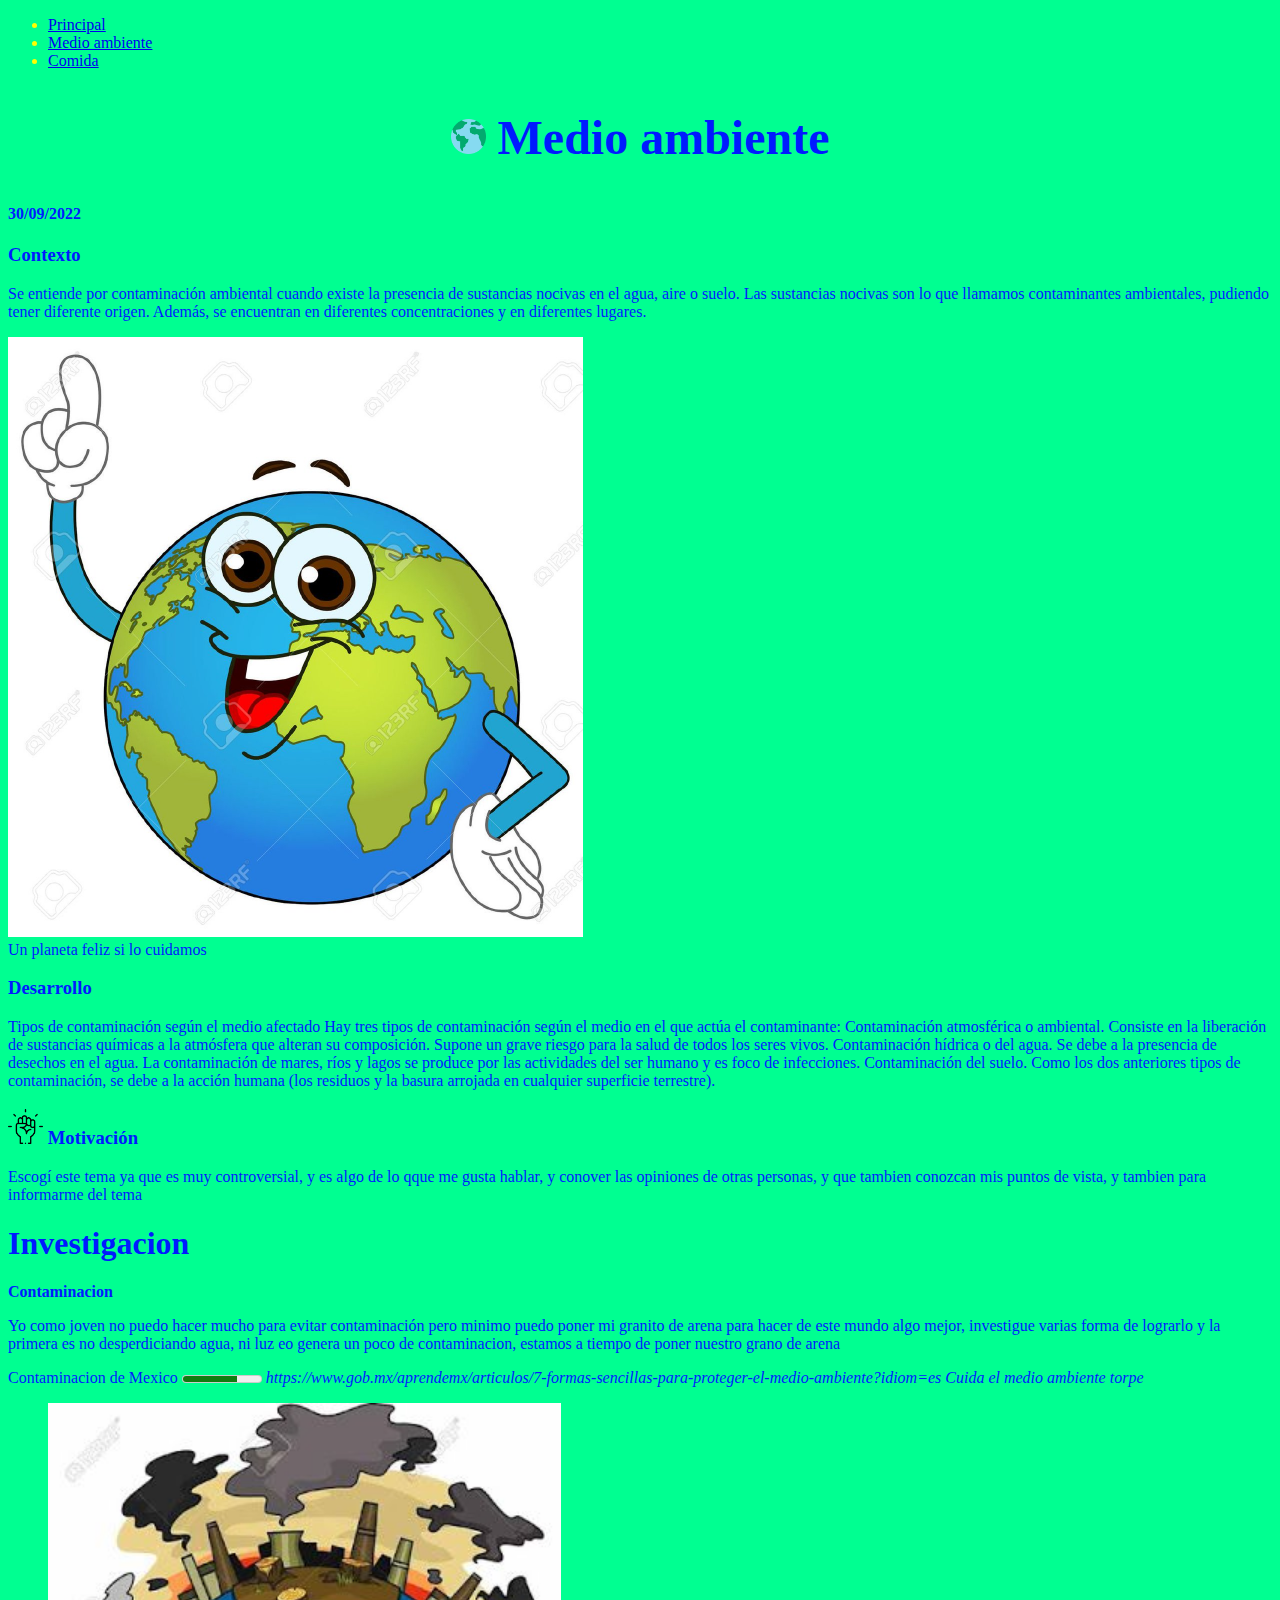
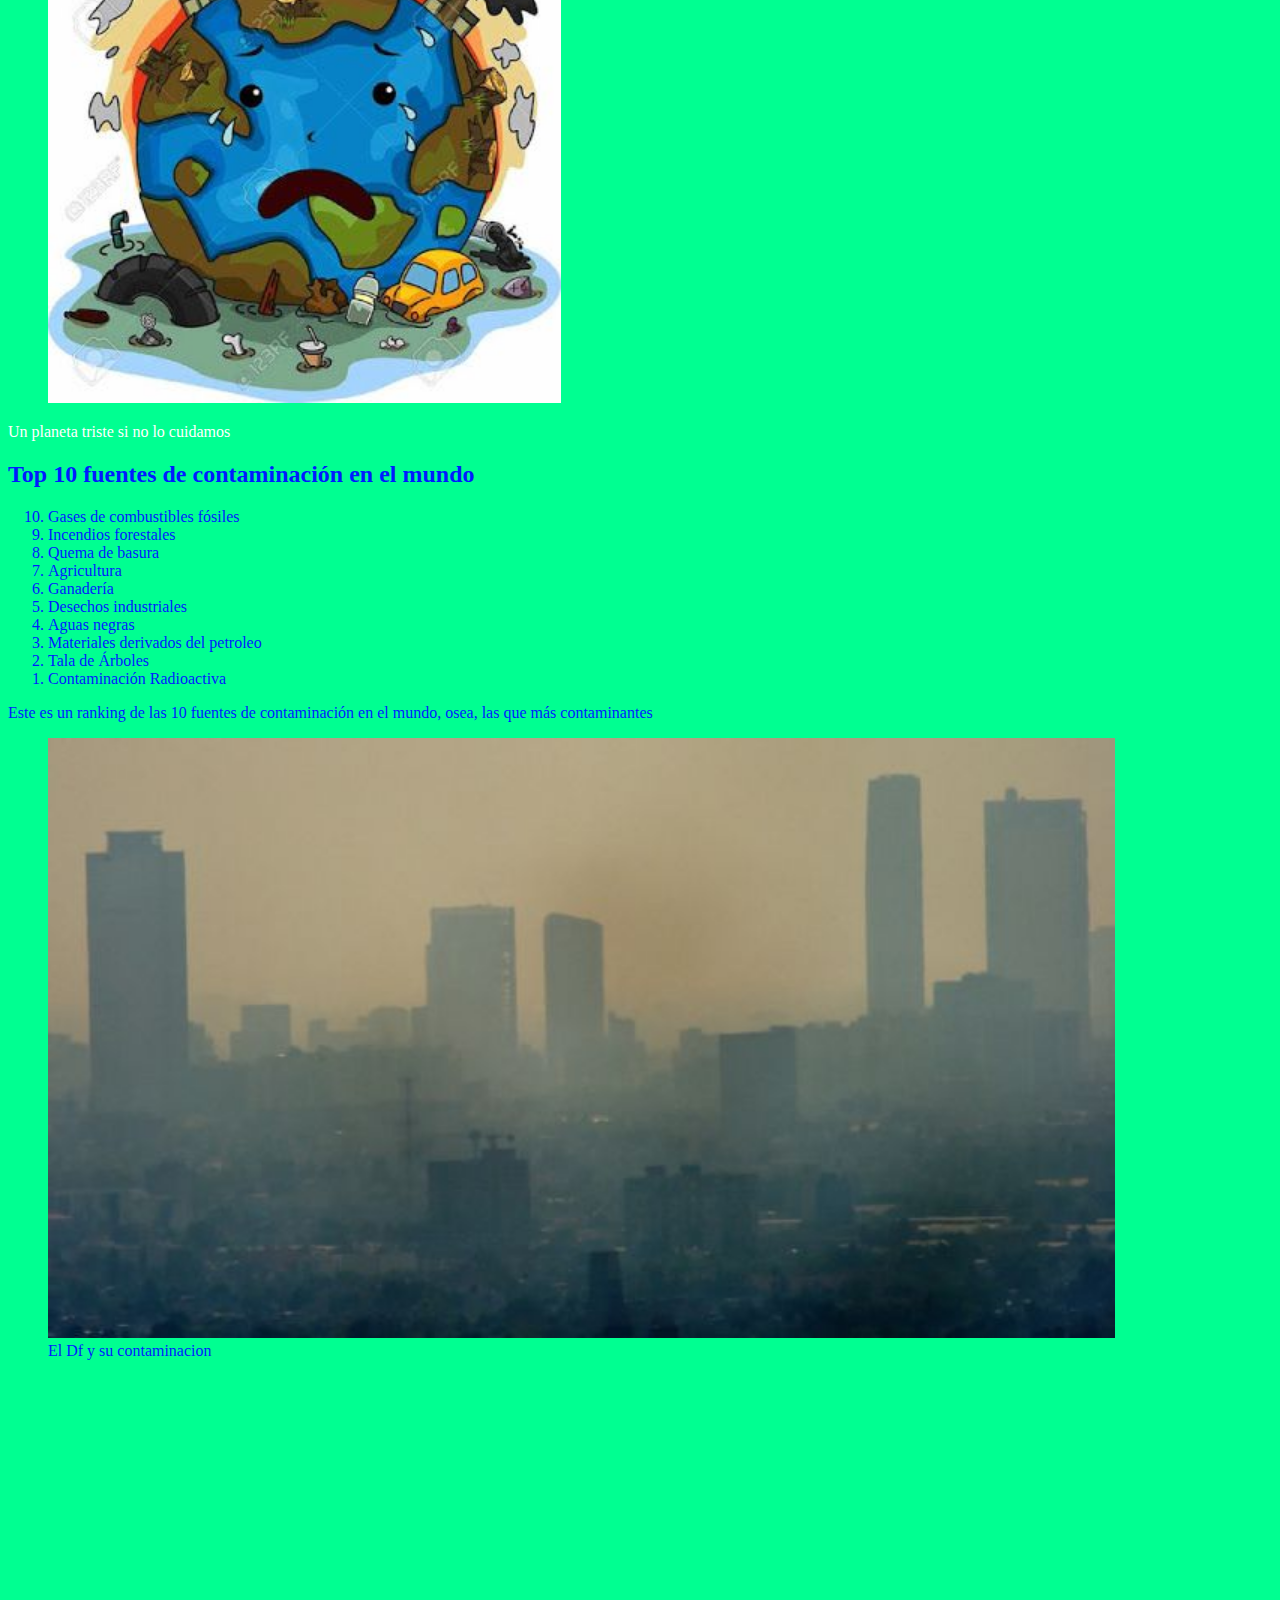
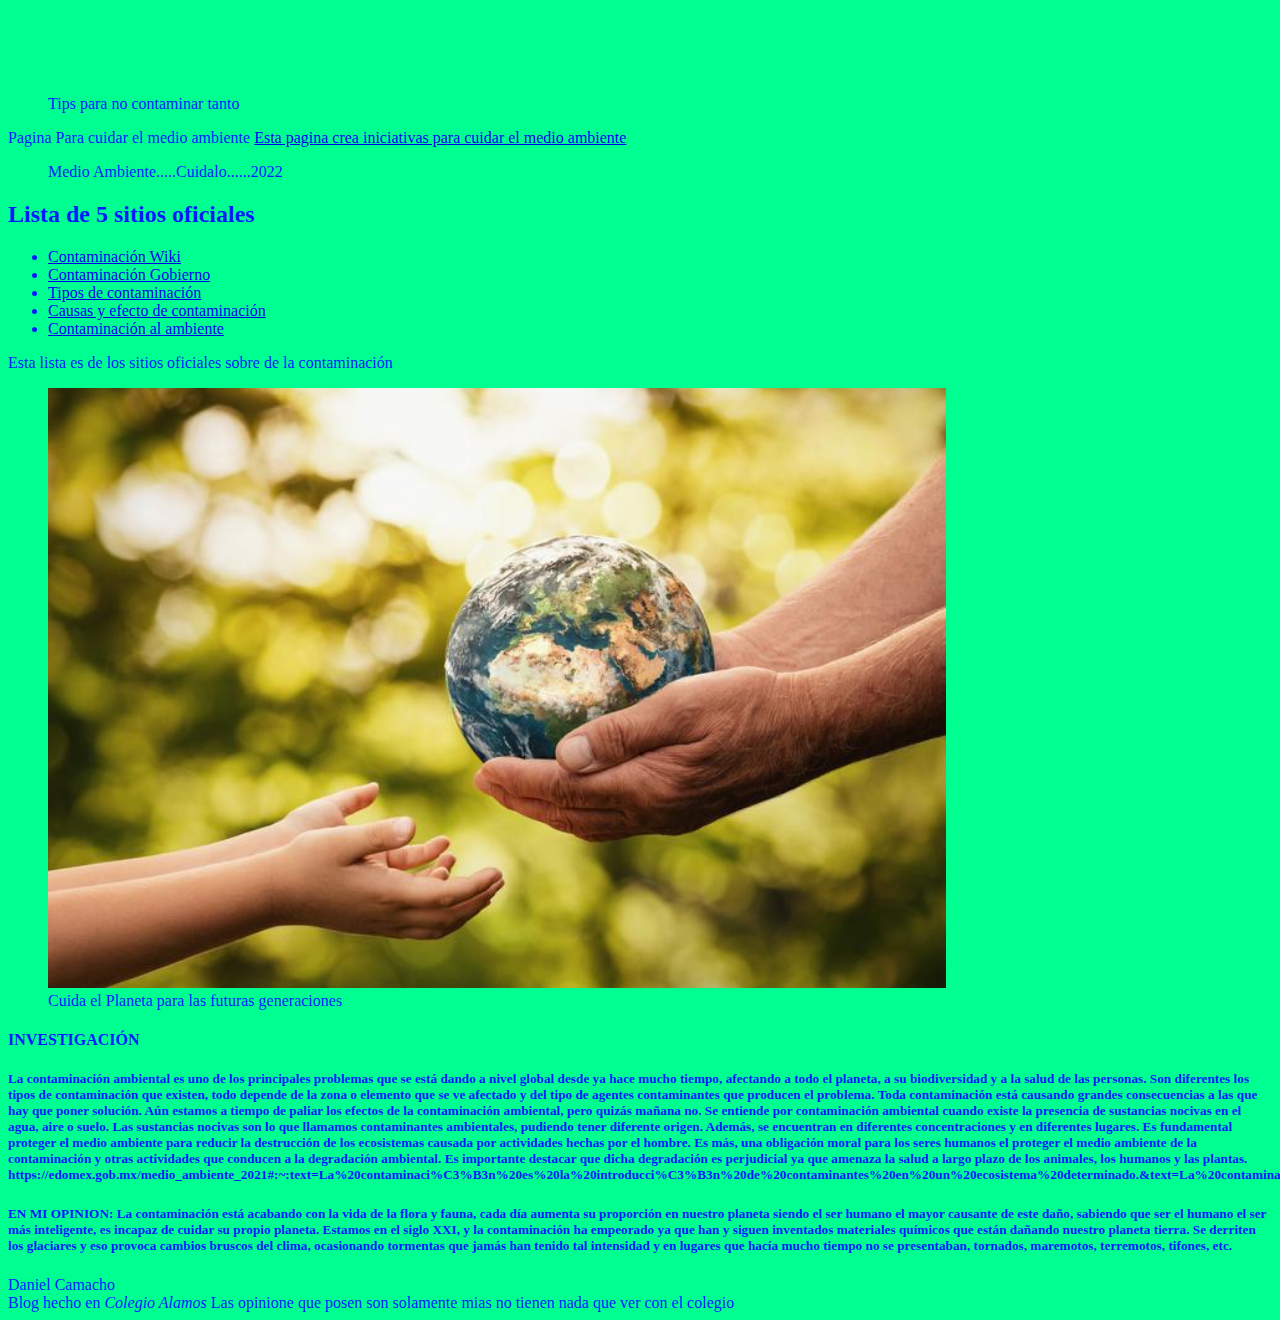
==== commit 508c0fd8: "cambios" ====
--- a/root/assets/mi_primer_tema.html
+++ b/root/assets/mi_primer_tema.html
@@ -158,7 +158,8 @@
                         Se entiende por contaminación ambiental cuando existe la presencia de sustancias nocivas en el agua, aire o suelo. Las sustancias nocivas son lo que llamamos contaminantes ambientales, pudiendo tener diferente origen. Además, se encuentran en diferentes concentraciones y en diferentes lugares.
                         Es fundamental proteger el medio ambiente para reducir la destrucción de los ecosistemas causada por actividades hechas por el hombre. Es más, una obligación moral para los seres humanos el proteger el medio ambiente de la contaminación y otras actividades que conducen a la degradación ambiental. Es importante destacar que dicha degradación es perjudicial ya que amenaza la salud a largo plazo de los animales, los humanos y las plantas.
                         https://edomex.gob.mx/medio_ambiente_2021#:~:text=La%20contaminaci%C3%B3n%20es%20la%20introducci%C3%B3n%20de%20contaminantes%20en%20un%20ecosistema%20determinado.&text=La%20contaminaci%C3%B3n%20org%C3%A1nica%3A%20debido%20a,grises%2C%20residuos%20industriales%20o%20agr%C3%ADcolas.
-
+                    </h5>
+                    <h5>
                         EN MI OPINION: La contaminación está acabando con la vida de la flora y fauna, cada día aumenta su proporción en nuestro planeta siendo el ser humano el mayor causante de este daño, sabiendo que ser el humano el ser más inteligente, es incapaz de cuidar su propio planeta. Estamos en el siglo XXI, y la contaminación ha empeorado ya que han y siguen inventados materiales químicos que están dañando nuestro planeta tierra. Se derriten los glaciares y eso provoca cambios bruscos del clima, ocasionando tormentas que jamás han tenido tal intensidad y en lugares que hacía mucho tiempo no se presentaban, tornados, maremotos, terremotos, tifones, etc.
                     </h5>
                 </div>
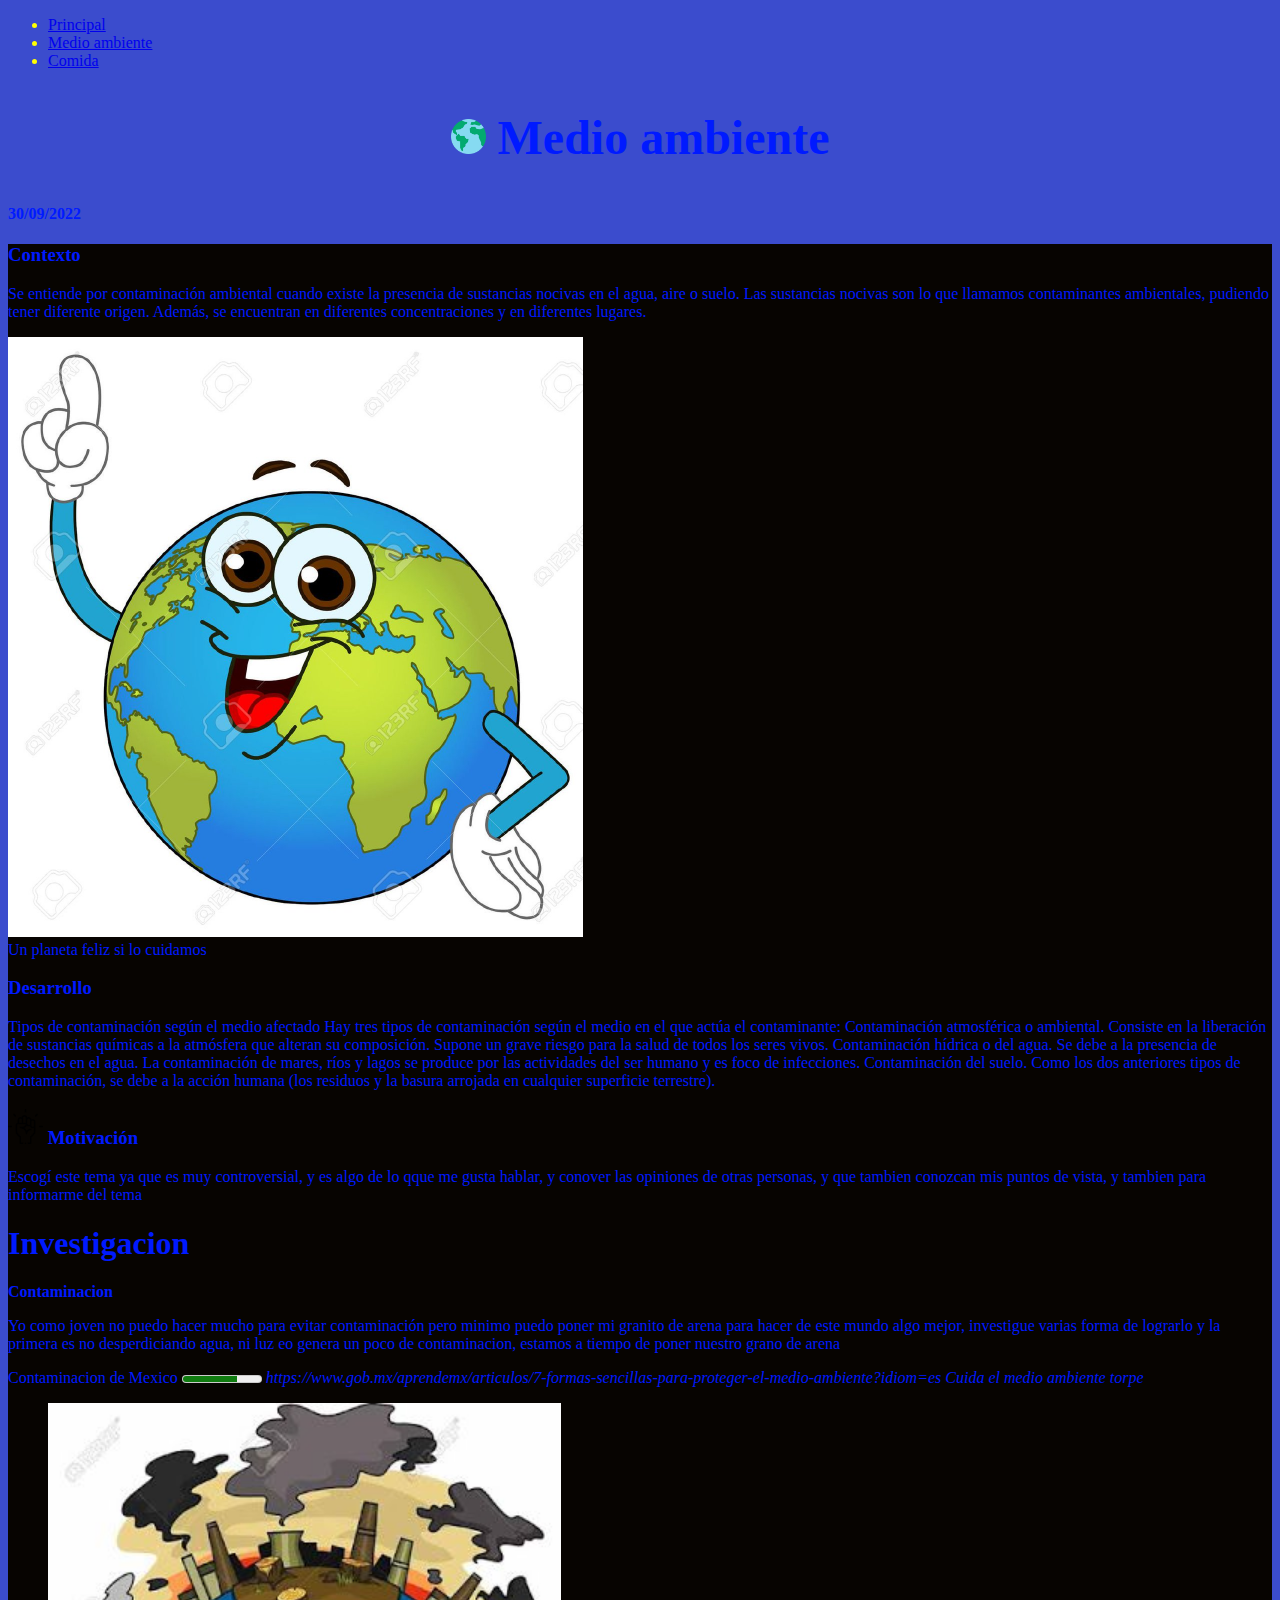
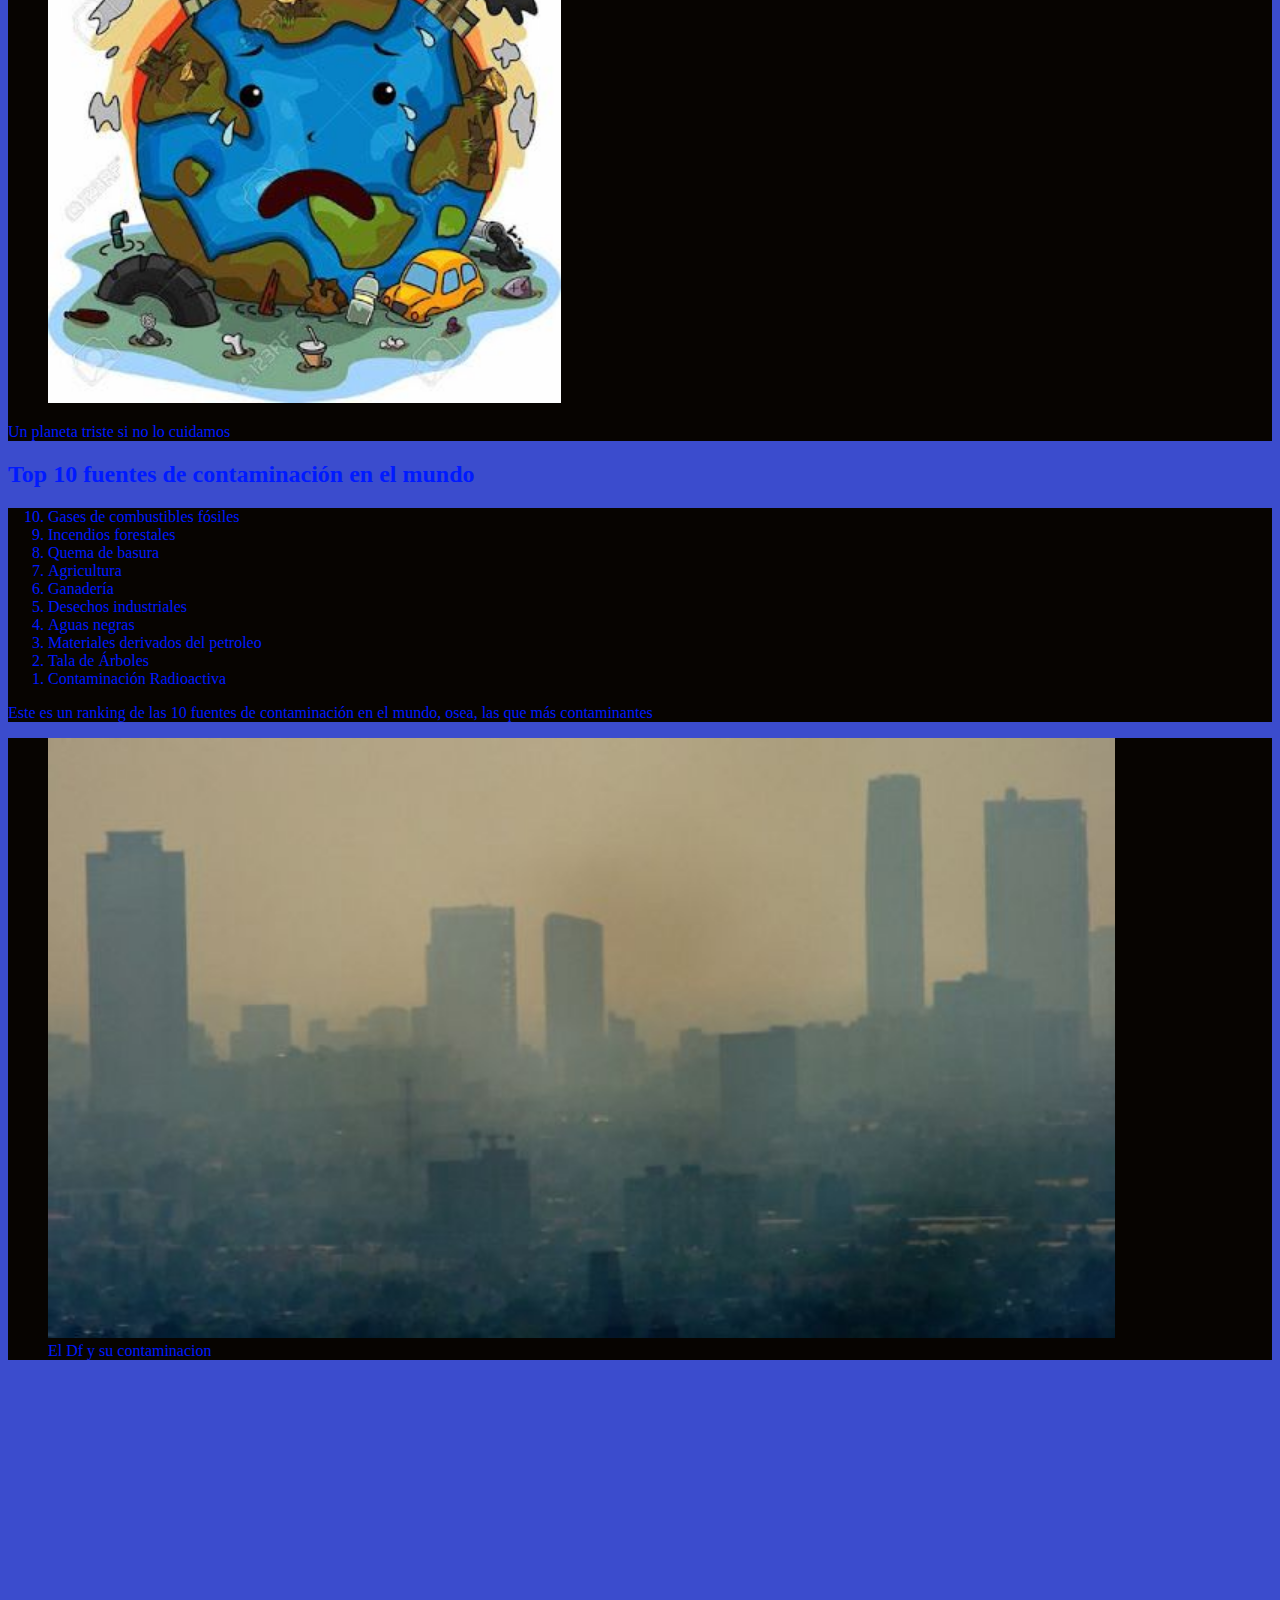
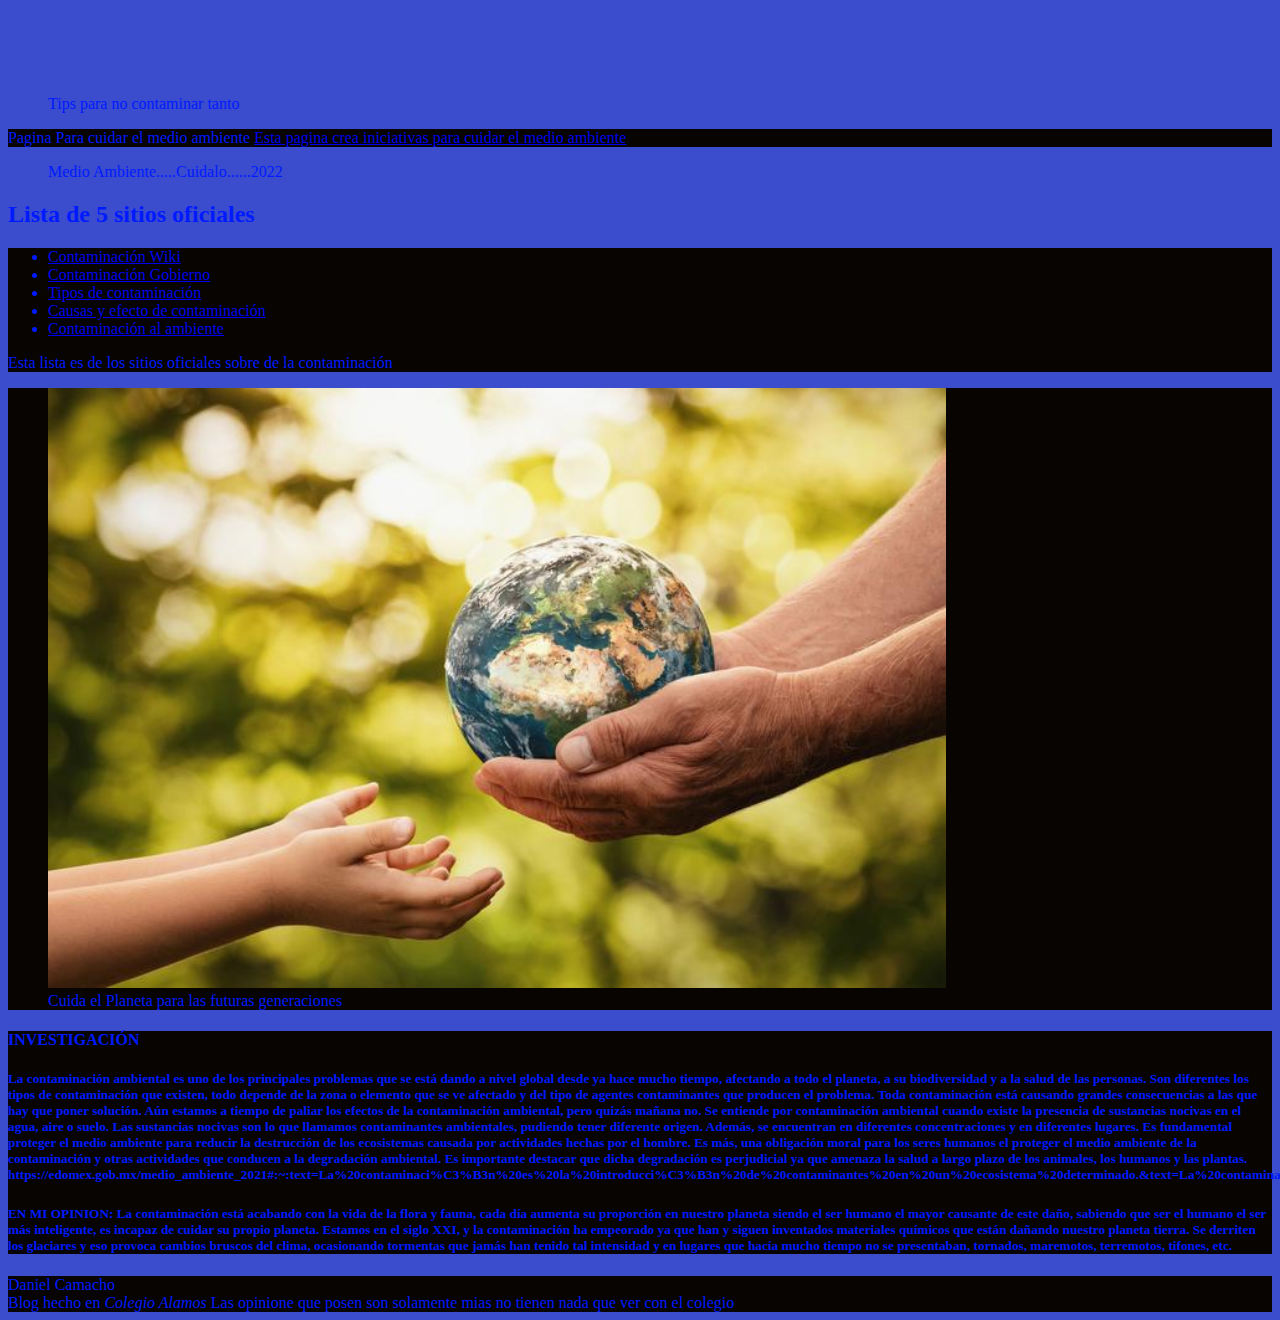
==== commit cfe3f804: "CAMBIO" ====
--- a/root/assets/mi_primer_tema.html
+++ b/root/assets/mi_primer_tema.html
@@ -51,7 +51,7 @@
                      <p>Se entiende por contaminación ambiental cuando existe la presencia de sustancias nocivas en el agua, aire o suelo. Las sustancias nocivas son lo que llamamos contaminantes ambientales, pudiendo tener diferente origen. Además, se encuentran en diferentes concentraciones y en diferentes lugares.</p>
                      <!--termina contexto-->
                      <img src="images/CTVoFXoWEAAQvad.jpg" alt="Planeta" height="600px" width="auto">
-            <figcaption>  Un planeta feliz si lo cuidamos  </figcaption>
+                        <figcaption>  Un planeta feliz si lo cuidamos  </figcaption>
                      <!--Comienza desarrollo-->
                      <h3>Desarrollo </h3>
                      <p> Tipos de contaminación según el medio afectado
@@ -72,24 +72,20 @@
                      <strong>Contaminacion</strong> <p>Yo como joven no puedo hacer mucho para evitar contaminación pero minimo puedo poner mi granito de arena para hacer de este mundo algo mejor, investigue varias forma de lograrlo y la primera es no desperdiciando agua, ni luz eo genera un poco de contaminacion, estamos a tiempo de poner nuestro grano de arena</p>
                      <label>Contaminacion de Mexico</label> <meter value="70" min="0" max="100"></meter>
                      <cite> https://www.gob.mx/aprendemx/articulos/7-formas-sencillas-para-proteger-el-medio-ambiente?idiom=es  Cuida el medio ambiente torpe </cite>
-
+                     <figure>
+                        <img src="images/930bde8042624d017119306ff8a8baa0.jpg" alt="Planeta" height="600px" width="auto">
+                        </figure>
+                        <figcaption>  Un planeta triste si no lo cuidamos  </figcaption>
+                        <!--termina parte seminare2-->
                 </div>
                 <footer>
                    
                 </footer>
             </article>
-            <!--meto imagenes-->
-            <figure>
-            <img src="images/930bde8042624d017119306ff8a8baa0.jpg" alt="Planeta" height="600px" width="auto">
-            </figure>
-            <figcaption>  Un planeta triste si no lo cuidamos  </figcaption>
-            <!--termina parte seminare2-->
             <article> 
-                 <header> 
-                    <hgroup> 
-                        <!--titulo de la lista--> 
-                        <h2>Top 10 fuentes de contaminación en el mundo</h2> 
-                    </hgroup> 
+                <header> 
+                    <!--titulo de la lista--> 
+                    <h2>Top 10 fuentes de contaminación en el mundo</h2> 
                 </header> 
                 <!--inicia contenido el artículo--> 
                 <div> 
--- a/root/assets/styles/estilos_dani.css
+++ b/root/assets/styles/estilos_dani.css
@@ -1,5 +1,5 @@
 body{
-    background-color: rgb(0, 255, 145);
+    background-color: rgb(59, 76, 205);
     color: #ffffff;
 }
 
@@ -14,4 +14,6 @@
 #titulo_del-blog{
     text-align: center;
     font-size: 3rem;
-}+}
+
+div{  background-color: rgb(7, 4, 1);}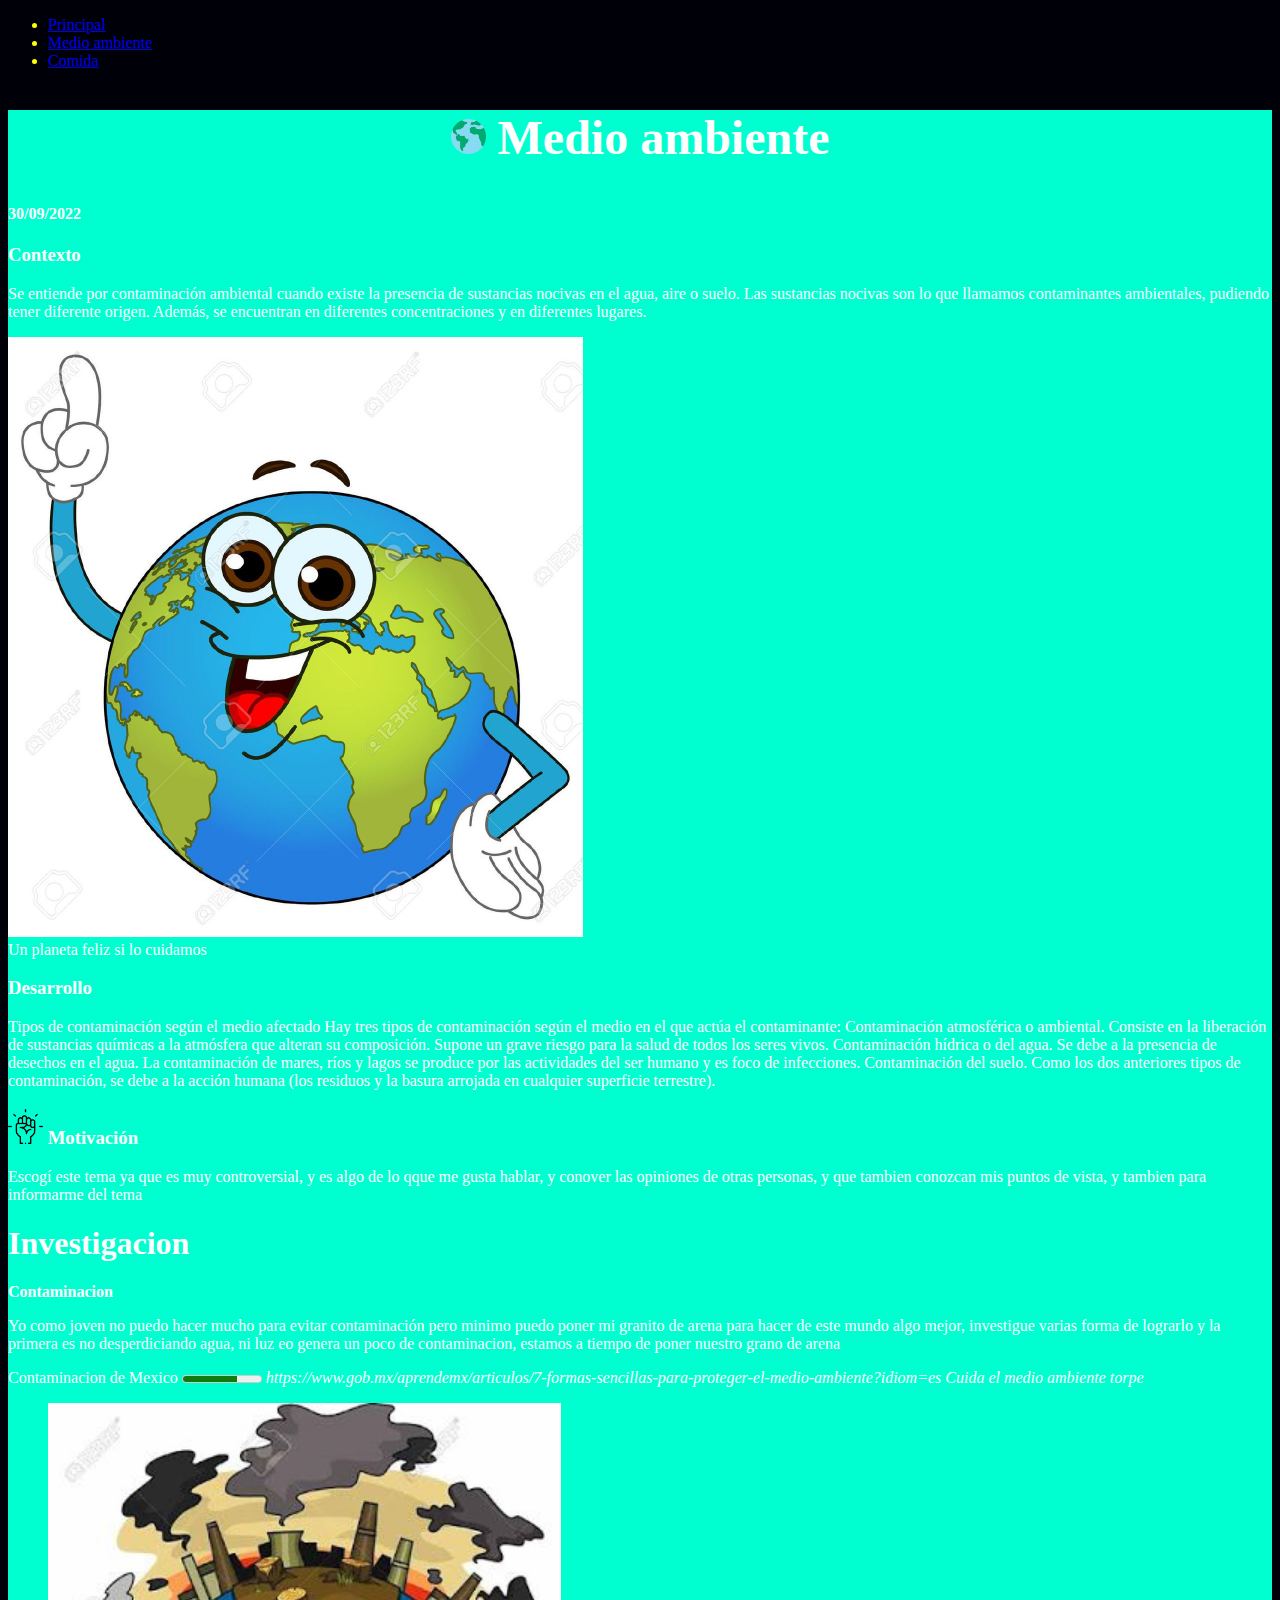
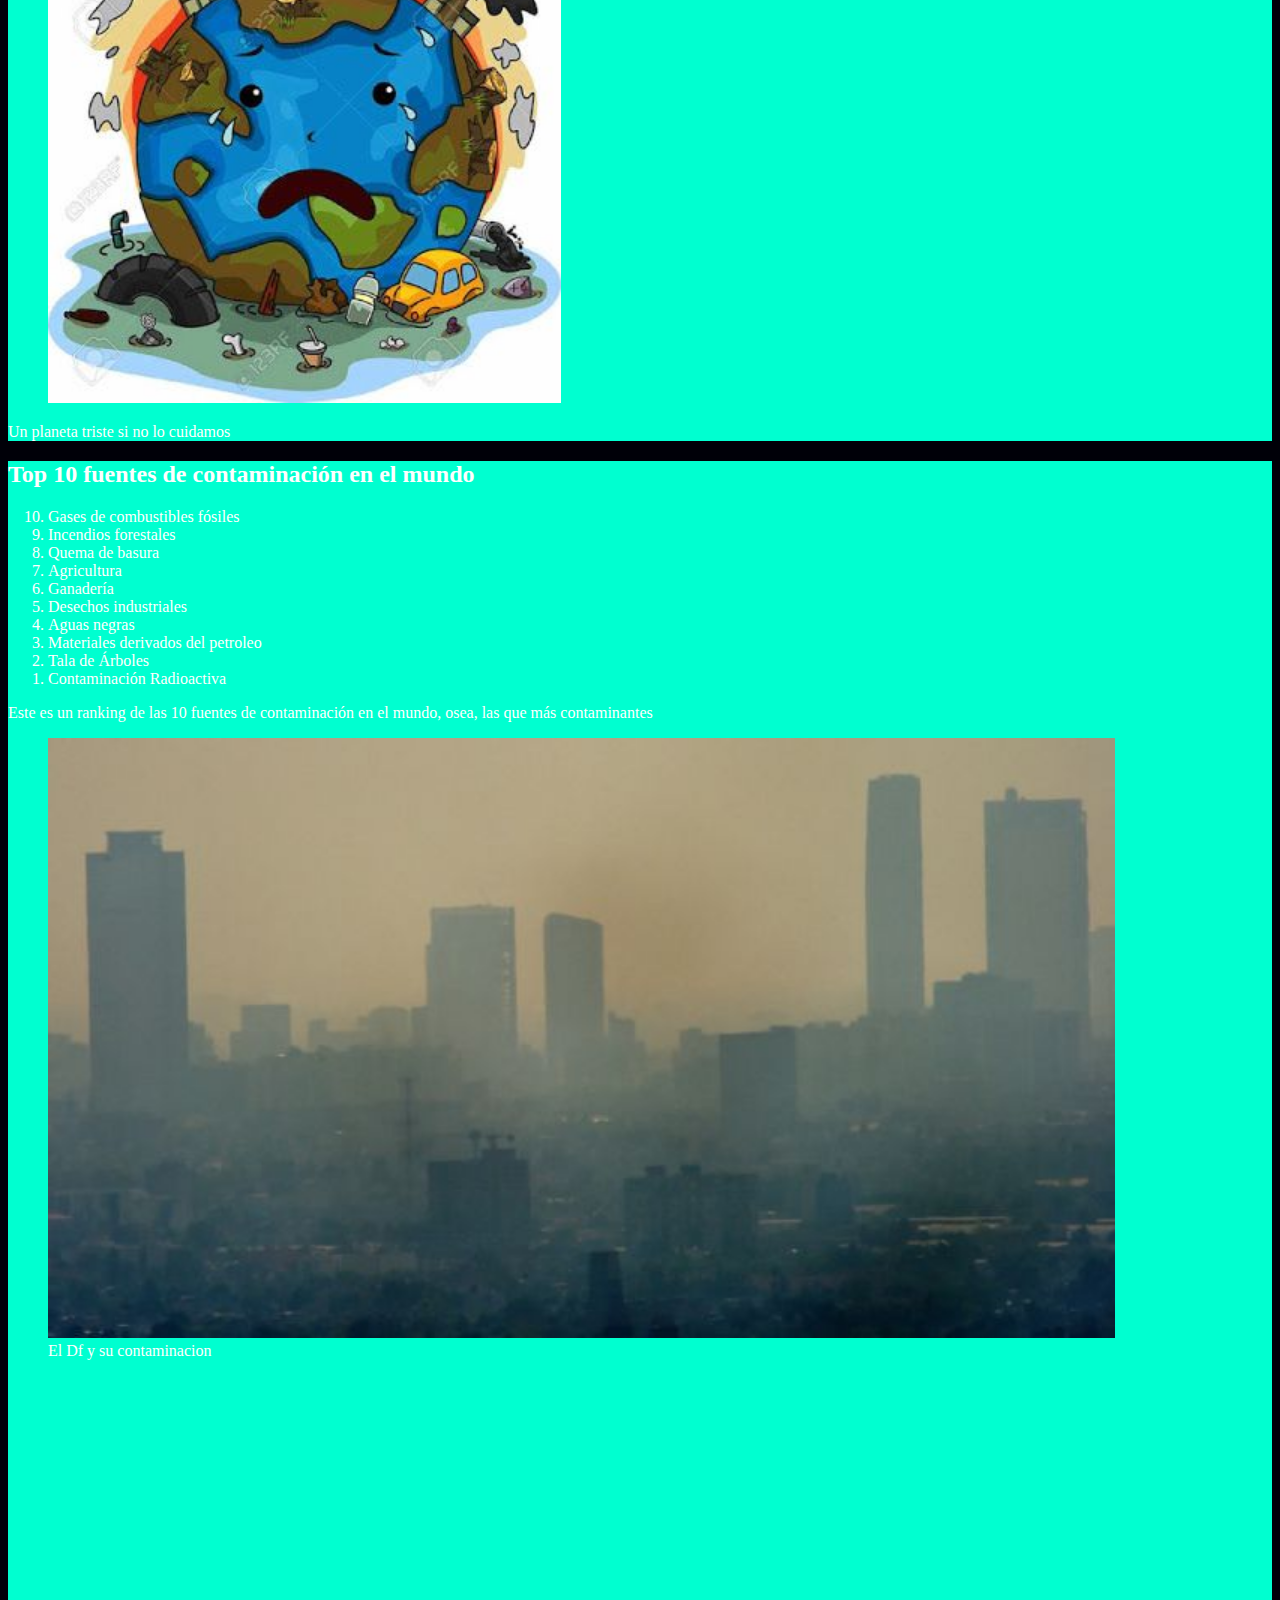
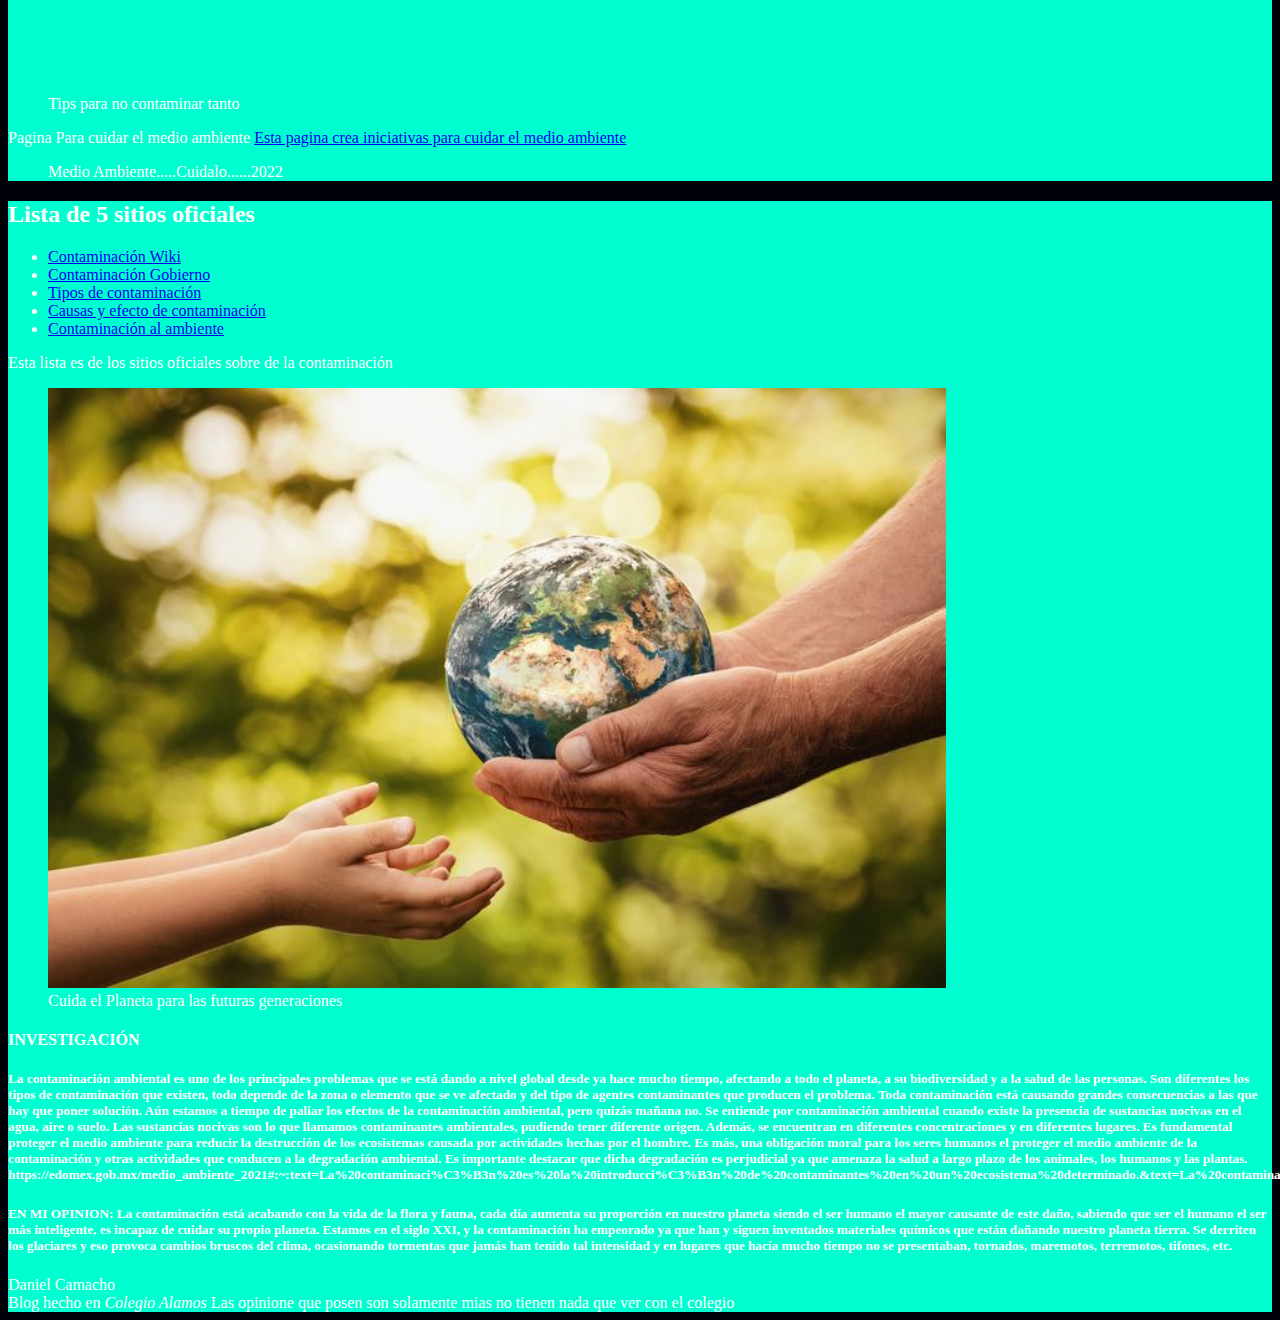
==== commit b659965d: "cambios" ====
--- a/root/assets/mi_primer_tema.html
+++ b/root/assets/mi_primer_tema.html
@@ -84,8 +84,10 @@
             </article>
             <article> 
                 <header> 
-                    <!--titulo de la lista--> 
-                    <h2>Top 10 fuentes de contaminación en el mundo</h2> 
+                    <hgroup>
+                        <!--titulo de la lista--> 
+                        <h2>Top 10 fuentes de contaminación en el mundo</h2> 
+                    </hgroup>
                 </header> 
                 <!--inicia contenido el artículo--> 
                 <div> 
--- a/root/assets/styles/estilos_dani.css
+++ b/root/assets/styles/estilos_dani.css
@@ -1,10 +1,10 @@
 body{
-    background-color: rgb(59, 76, 205);
+    background-color: rgb(0, 0, 8);
     color: #ffffff;
 }
 
 article{
-color: rgb(0, 26, 255);
+background-color: rgb(0, 255, 208);
 }
 
 nav>ul>li{
@@ -15,5 +15,3 @@
     text-align: center;
     font-size: 3rem;
 }
-
-div{  background-color: rgb(7, 4, 1);}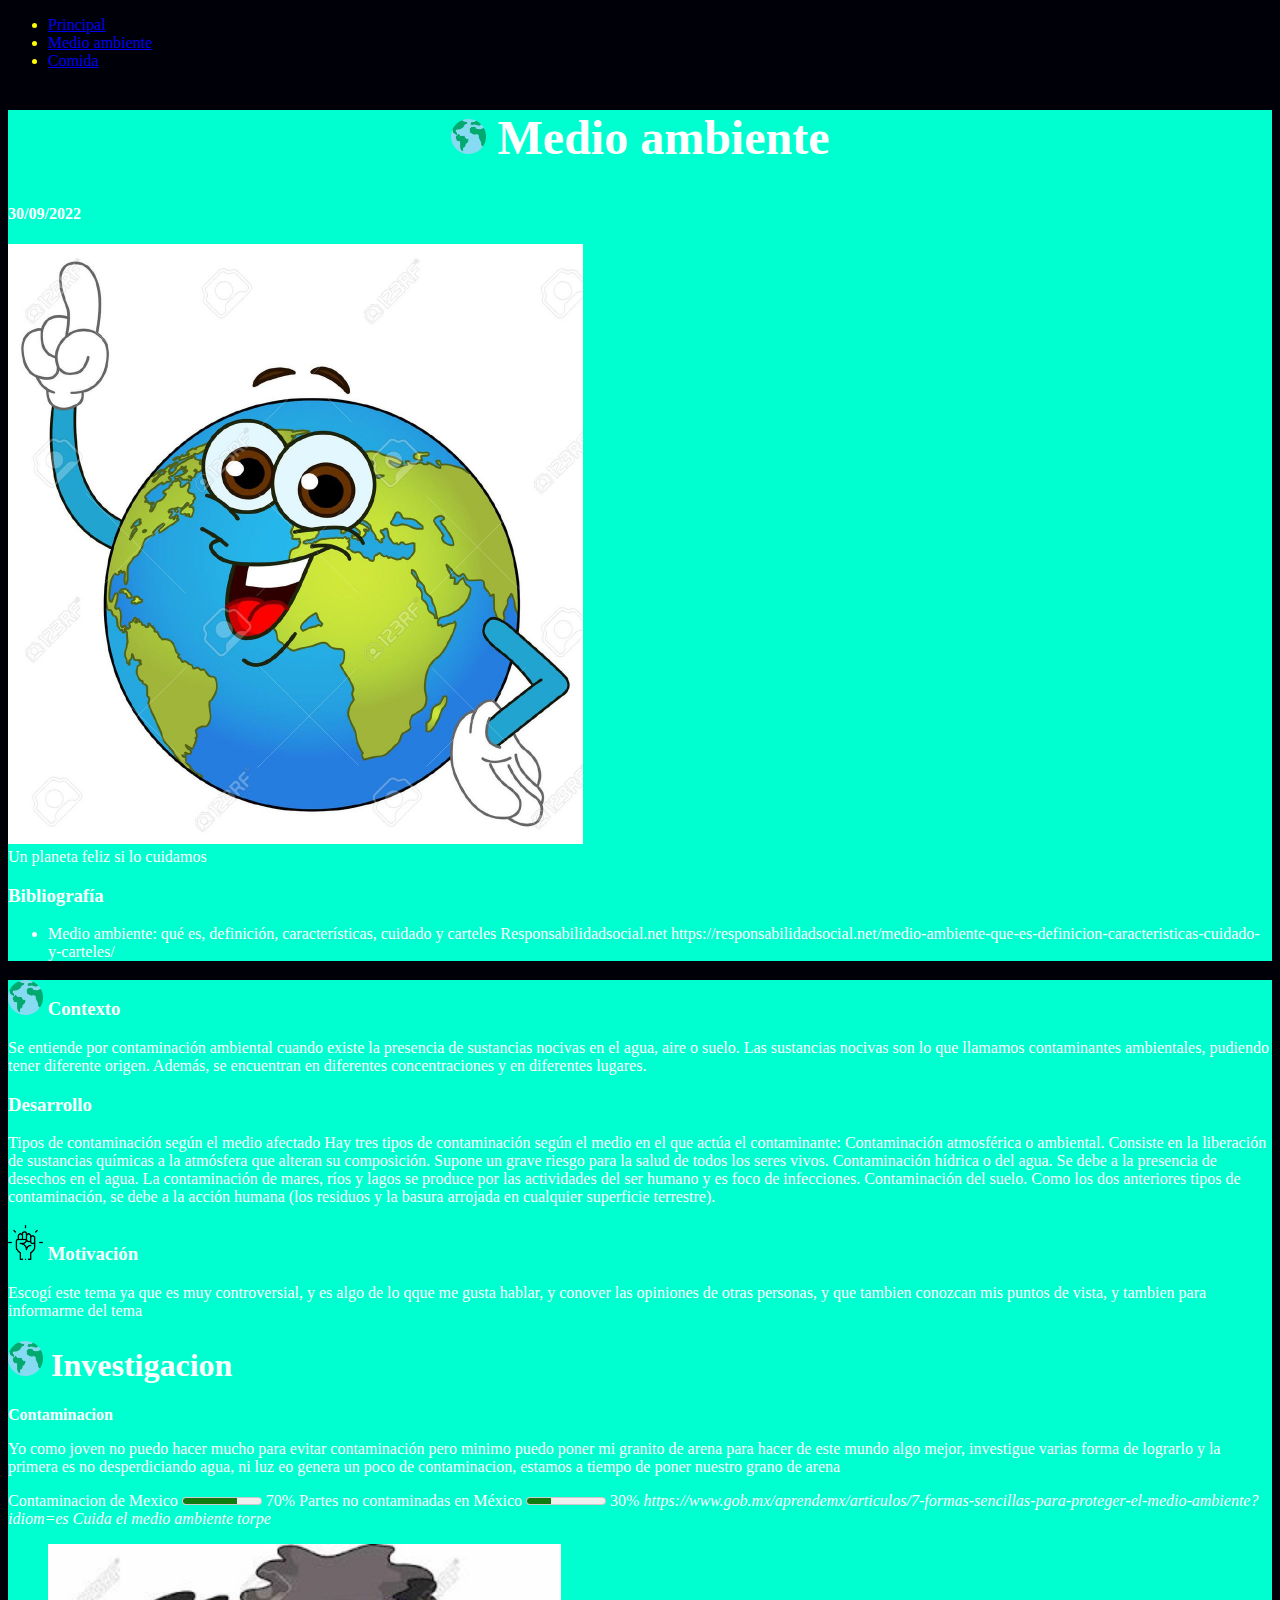
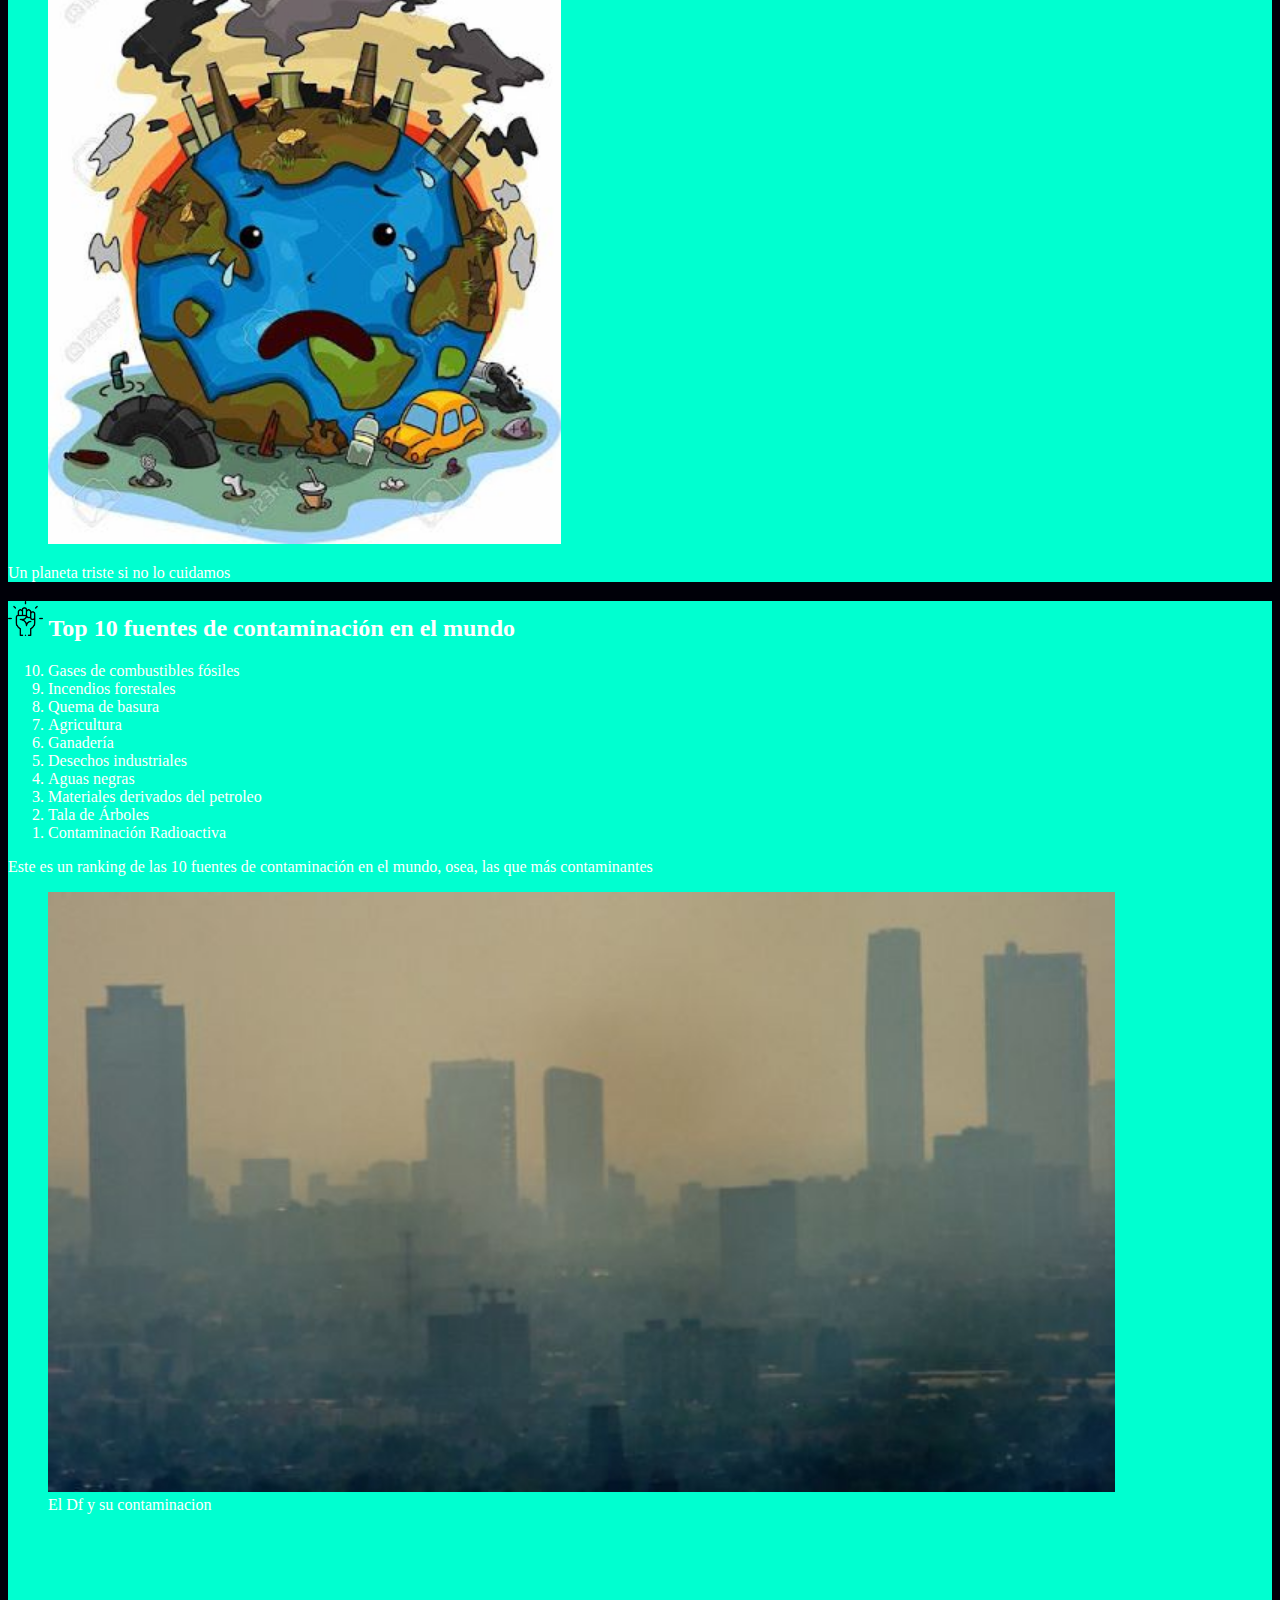
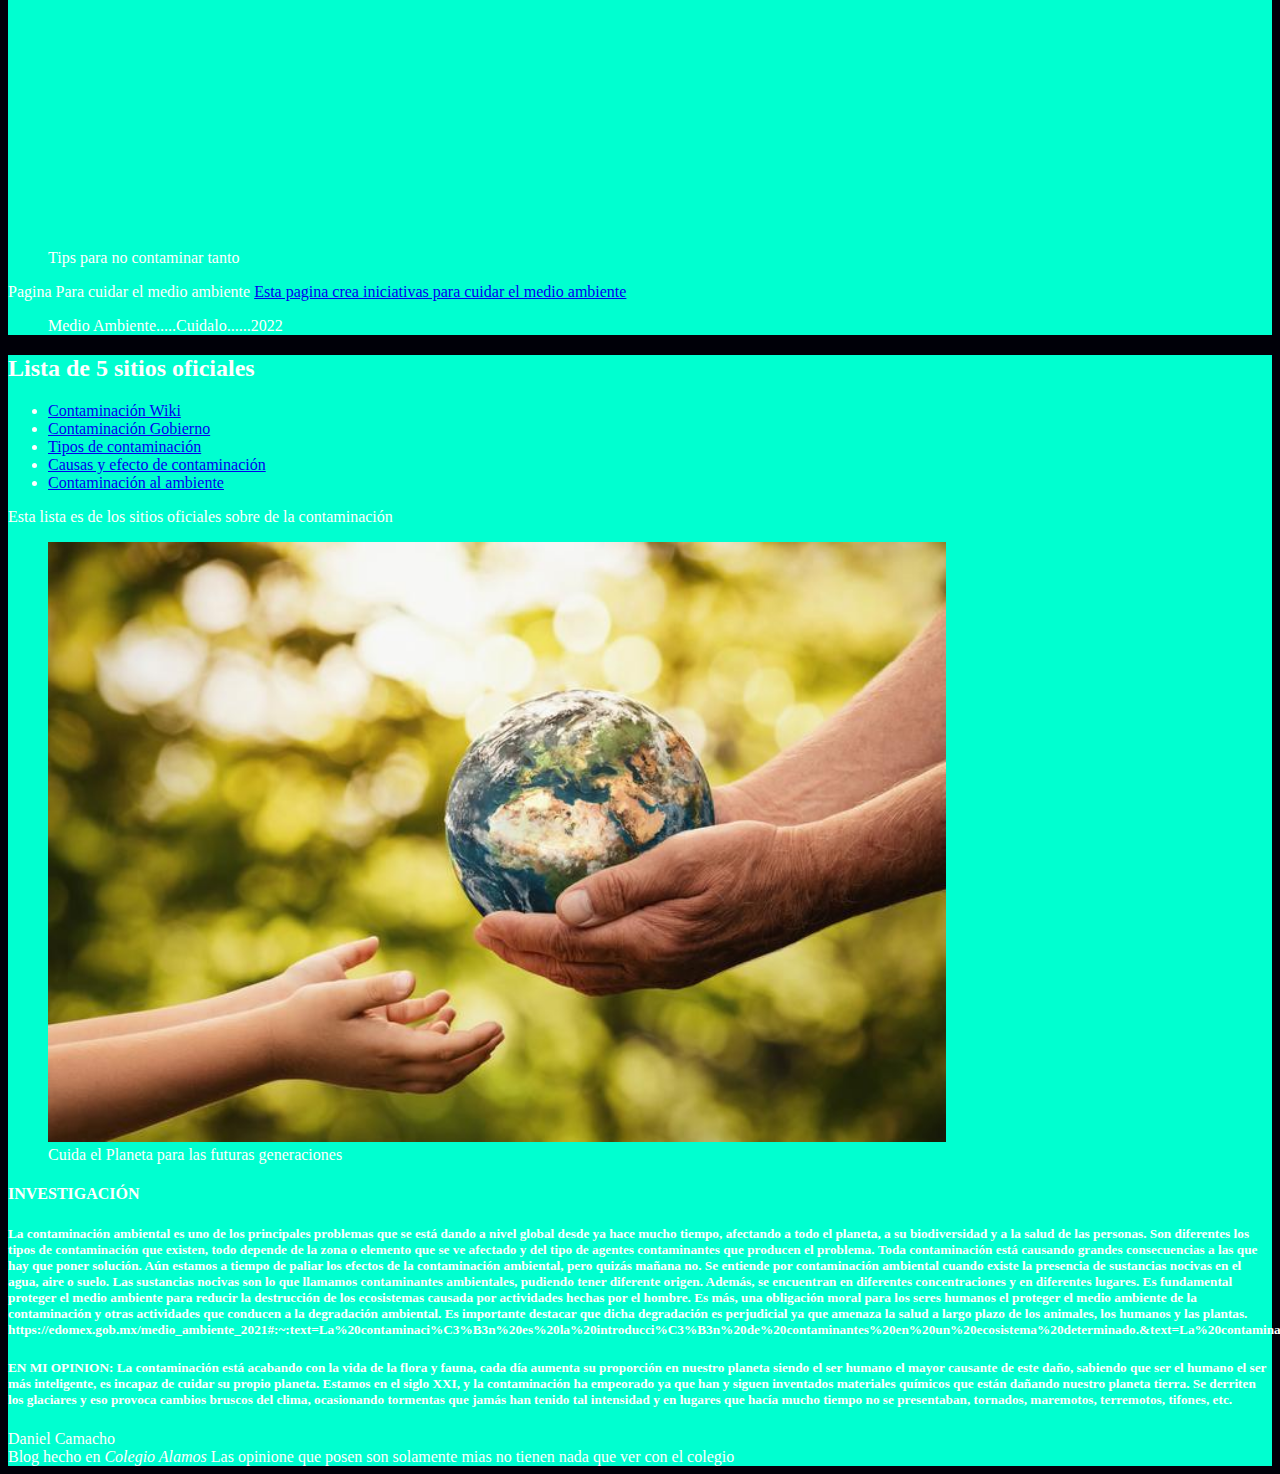
==== commit 60e6154b: "cambio" ====
--- a/root/assets/mi_primer_tema.html
+++ b/root/assets/mi_primer_tema.html
@@ -42,16 +42,30 @@
                         <!--Comienza fecha-->
                         <h4>30/09/2022</h4>
                         <!--termina fecha-->
+                        <img src="images/CTVoFXoWEAAQvad.jpg" alt="Planeta" height="600px" width="auto">
+                        <figcaption>  Un planeta feliz si lo cuidamos  </figcaption>
+                        <footer>
+                            <h3>Bibliografía</h3>
+                            <blackquote>
+                                <ul>
+                                    <li>Medio ambiente: qué es, definición, características, cuidado y carteles
+                                        Responsabilidadsocial.net
+                                        https://responsabilidadsocial.net/medio-ambiente-que-es-definicion-caracteristicas-cuidado-y-carteles/
+                                    
+                                    </li>
+                                </ul>
+                            </blackquote>
+                         </footer>
                     </hgroup>
 
                 </header>
+            </article>
+            <article>
                 <div>
                      <!--comienza contexto-->
-                     <h3>Contexto</h3>
+                    <h3> <img src="images/en-todo-el-mundo.png" alt="Medio ambiente" height="35px" width="auto"> Contexto</h3>
                      <p>Se entiende por contaminación ambiental cuando existe la presencia de sustancias nocivas en el agua, aire o suelo. Las sustancias nocivas son lo que llamamos contaminantes ambientales, pudiendo tener diferente origen. Además, se encuentran en diferentes concentraciones y en diferentes lugares.</p>
                      <!--termina contexto-->
-                     <img src="images/CTVoFXoWEAAQvad.jpg" alt="Planeta" height="600px" width="auto">
-                        <figcaption>  Un planeta feliz si lo cuidamos  </figcaption>
                      <!--Comienza desarrollo-->
                      <h3>Desarrollo </h3>
                      <p> Tipos de contaminación según el medio afectado
@@ -68,9 +82,15 @@
                      <!--termina motivación-->
 
                      <!--comienza Investigacion sobre medio ambiente -->
-                     <h1>Investigacion</h1>
+                     <h1><img src="images/en-todo-el-mundo.png" alt="Medio ambiente" height="35px" width="auto"> Investigacion </h1>
                      <strong>Contaminacion</strong> <p>Yo como joven no puedo hacer mucho para evitar contaminación pero minimo puedo poner mi granito de arena para hacer de este mundo algo mejor, investigue varias forma de lograrlo y la primera es no desperdiciando agua, ni luz eo genera un poco de contaminacion, estamos a tiempo de poner nuestro grano de arena</p>
-                     <label>Contaminacion de Mexico</label> <meter value="70" min="0" max="100"></meter>
+                     <label>Contaminacion de Mexico</label>
+                    <meter value="70" min="0" max="100"></meter>
+                    <span>70%</span>
+                    <label>Partes no contaminadas en México</label>
+                    <meter value="30" min="0" max="100"></meter>
+                    <span>30%</span>
+
                      <cite> https://www.gob.mx/aprendemx/articulos/7-formas-sencillas-para-proteger-el-medio-ambiente?idiom=es  Cuida el medio ambiente torpe </cite>
                      <figure>
                         <img src="images/930bde8042624d017119306ff8a8baa0.jpg" alt="Planeta" height="600px" width="auto">
@@ -85,8 +105,8 @@
             <article> 
                 <header> 
                     <hgroup>
-                        <!--titulo de la lista--> 
-                        <h2>Top 10 fuentes de contaminación en el mundo</h2> 
+                        <!--titulo de la lista-->  
+                       <h2> <img src="images/motivacion.png" alt="Motivacion" height="35px" width="auto"> Top 10 fuentes de contaminación en el mundo</h2> 
                     </hgroup>
                 </header> 
                 <!--inicia contenido el artículo--> 
